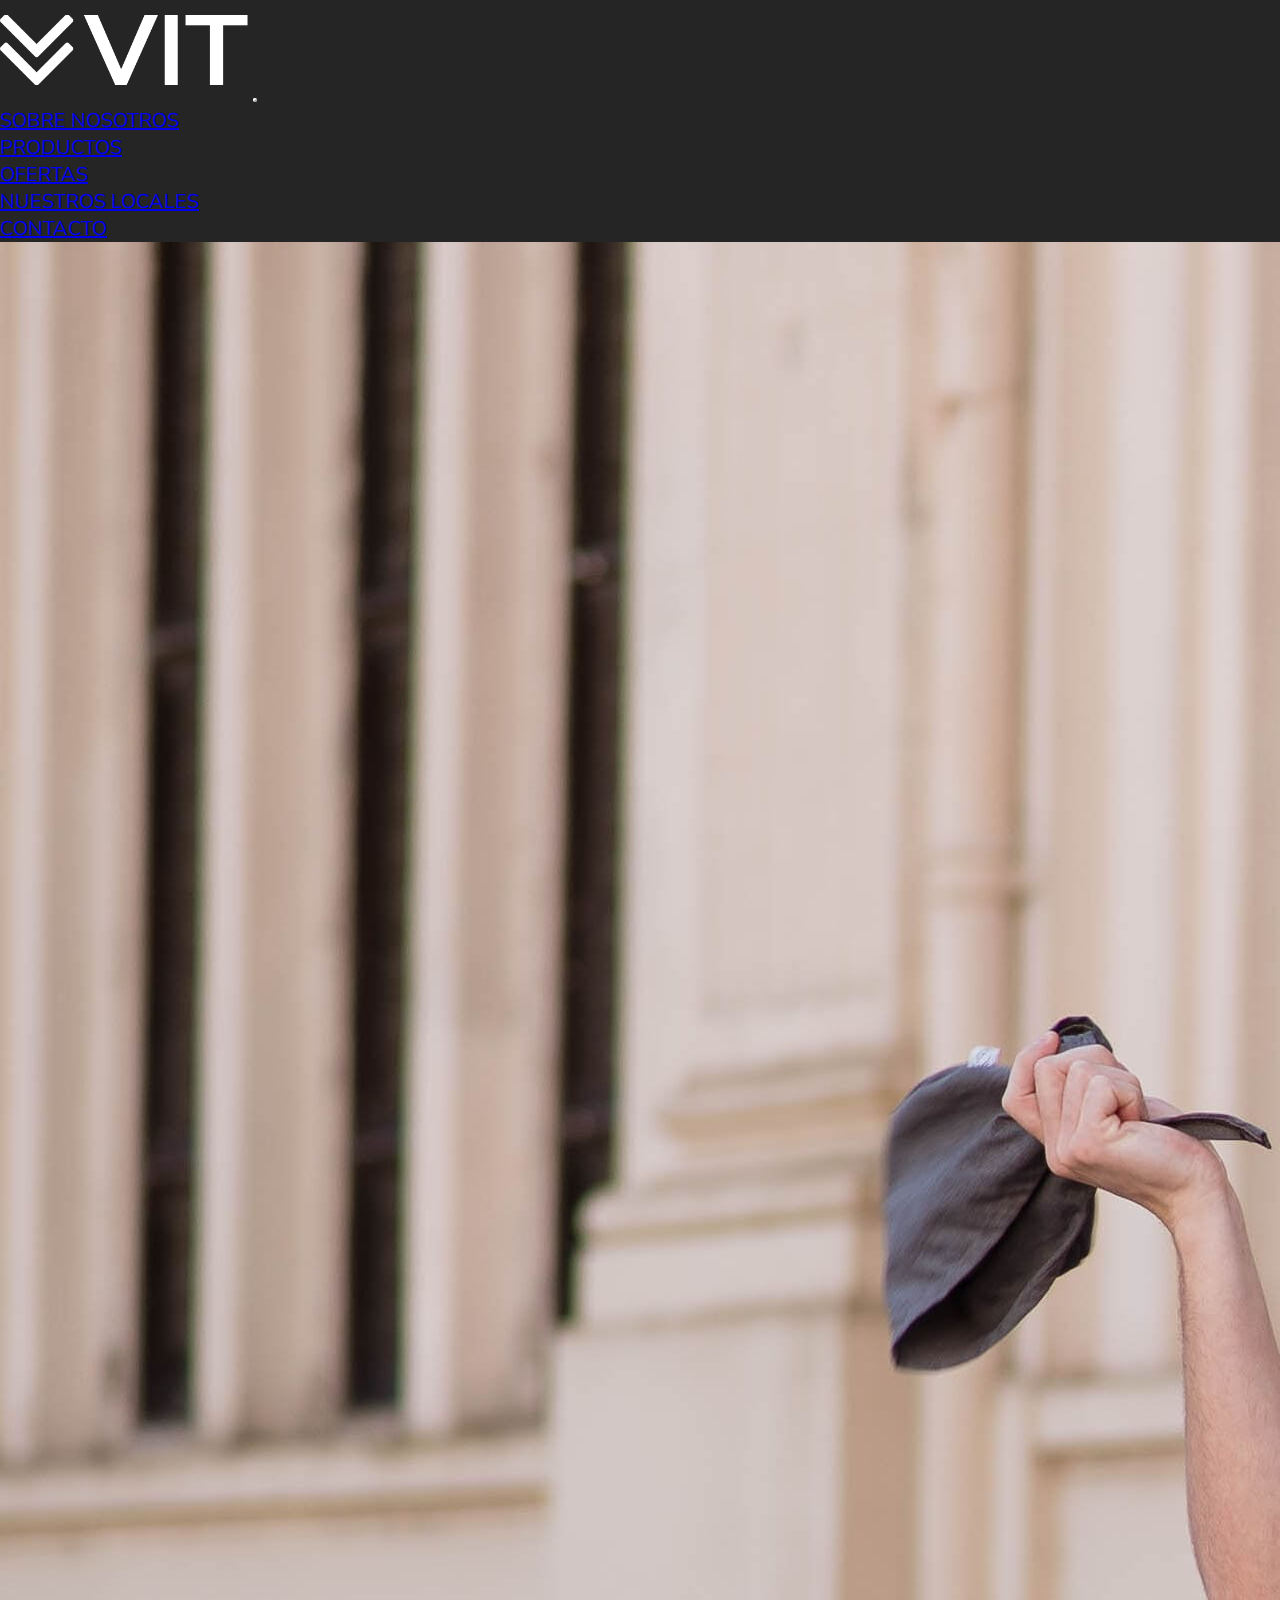
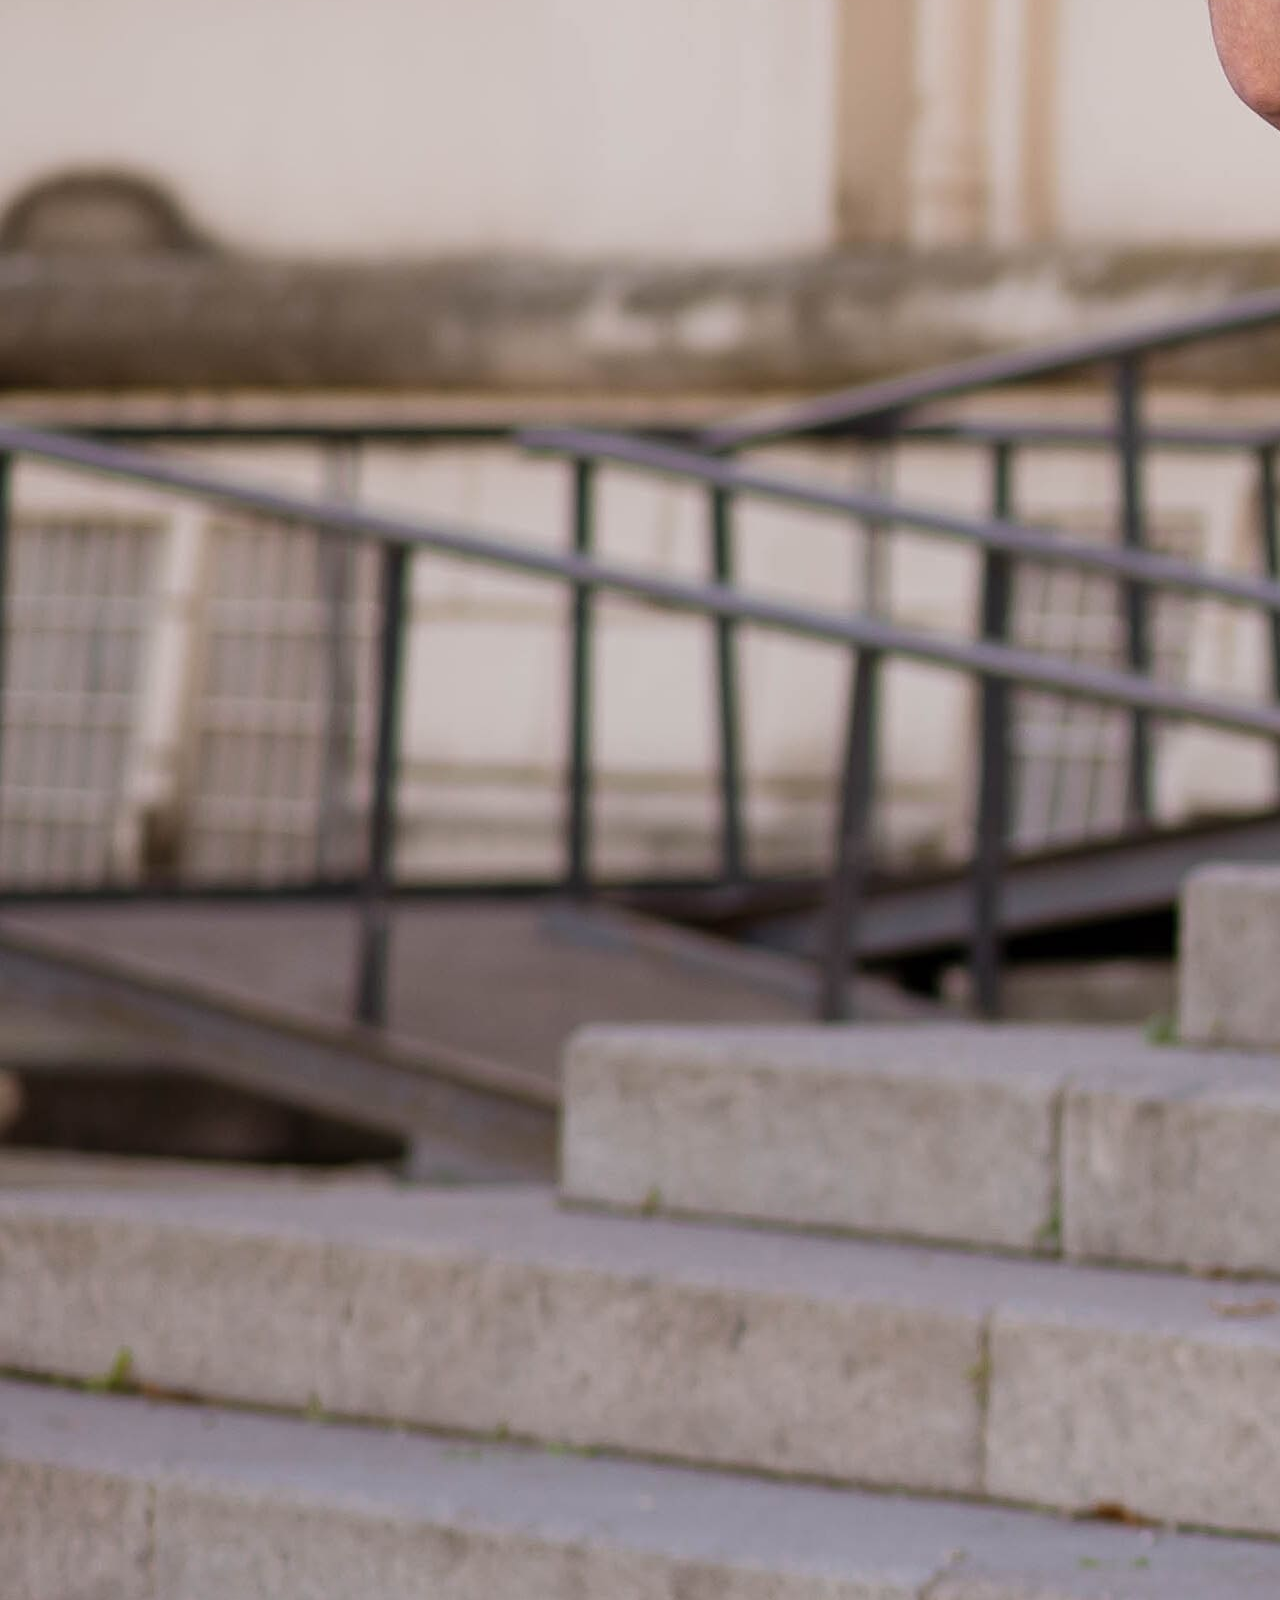
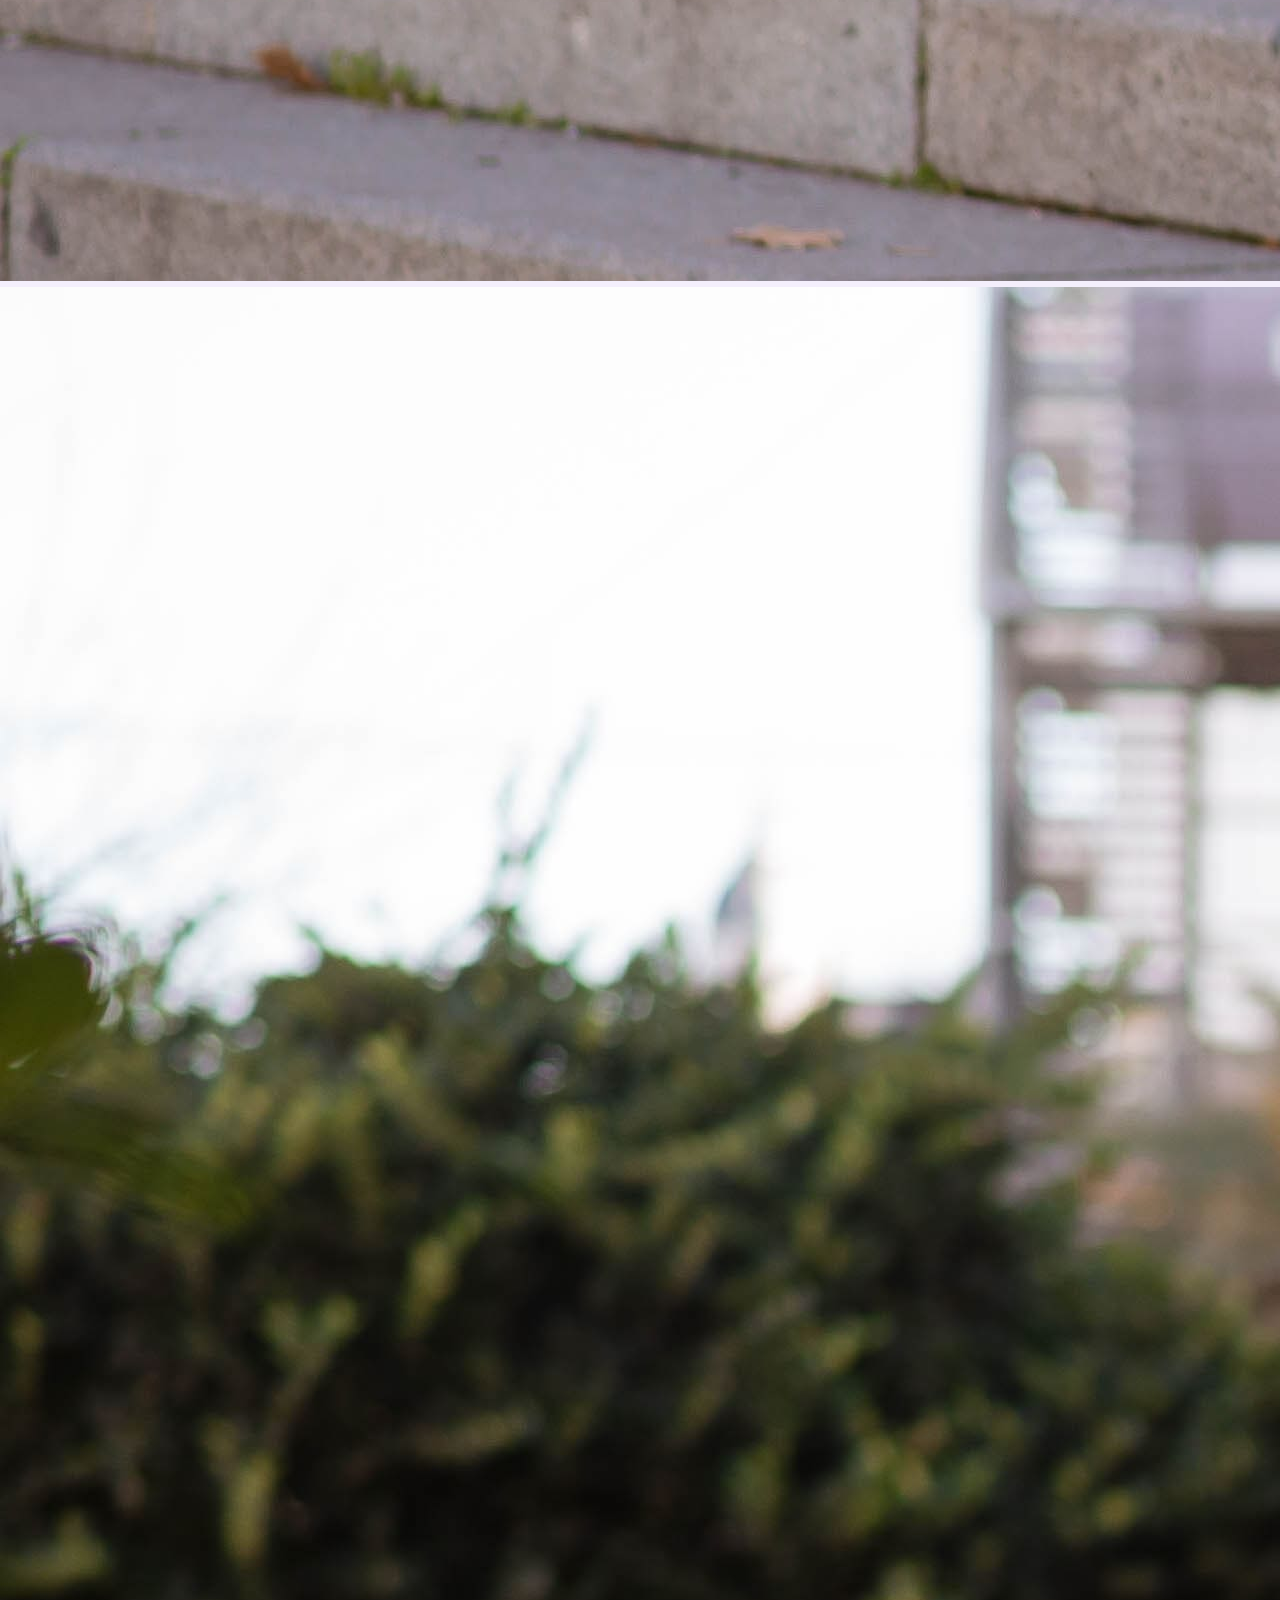
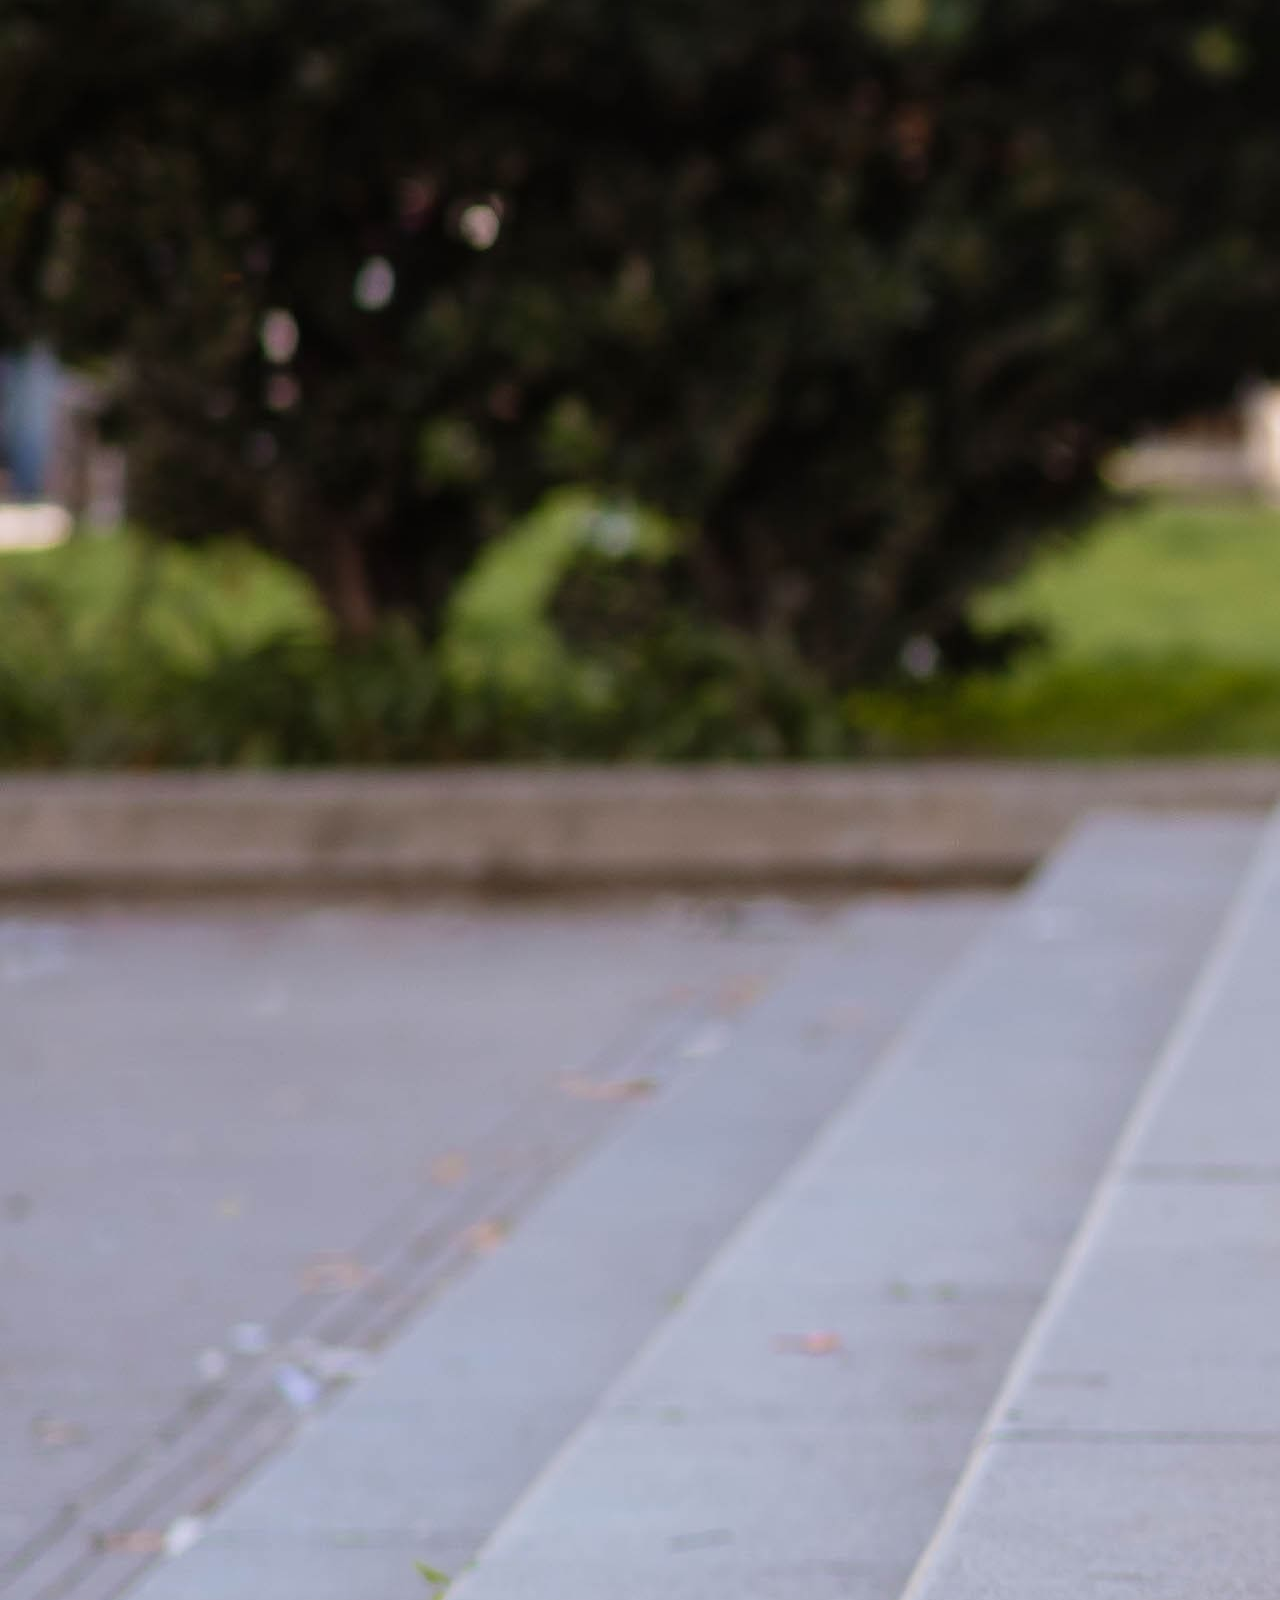
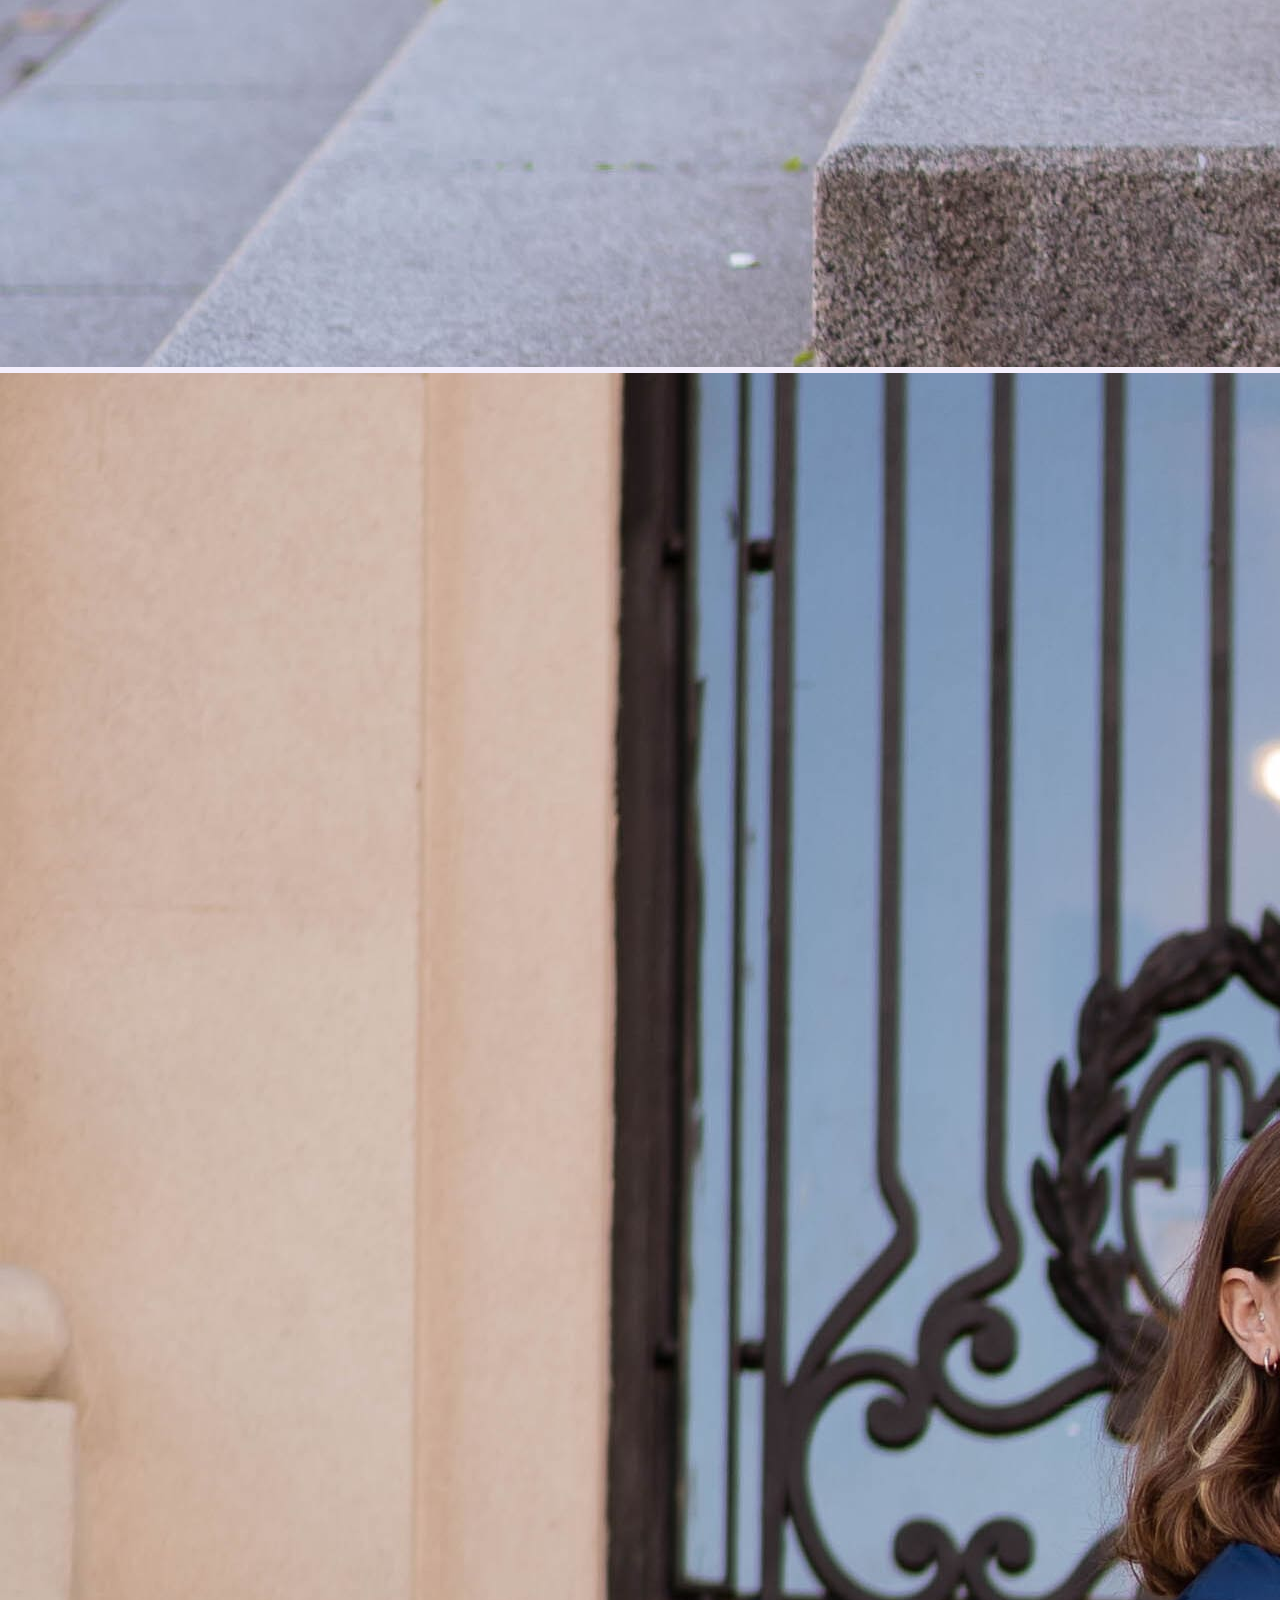
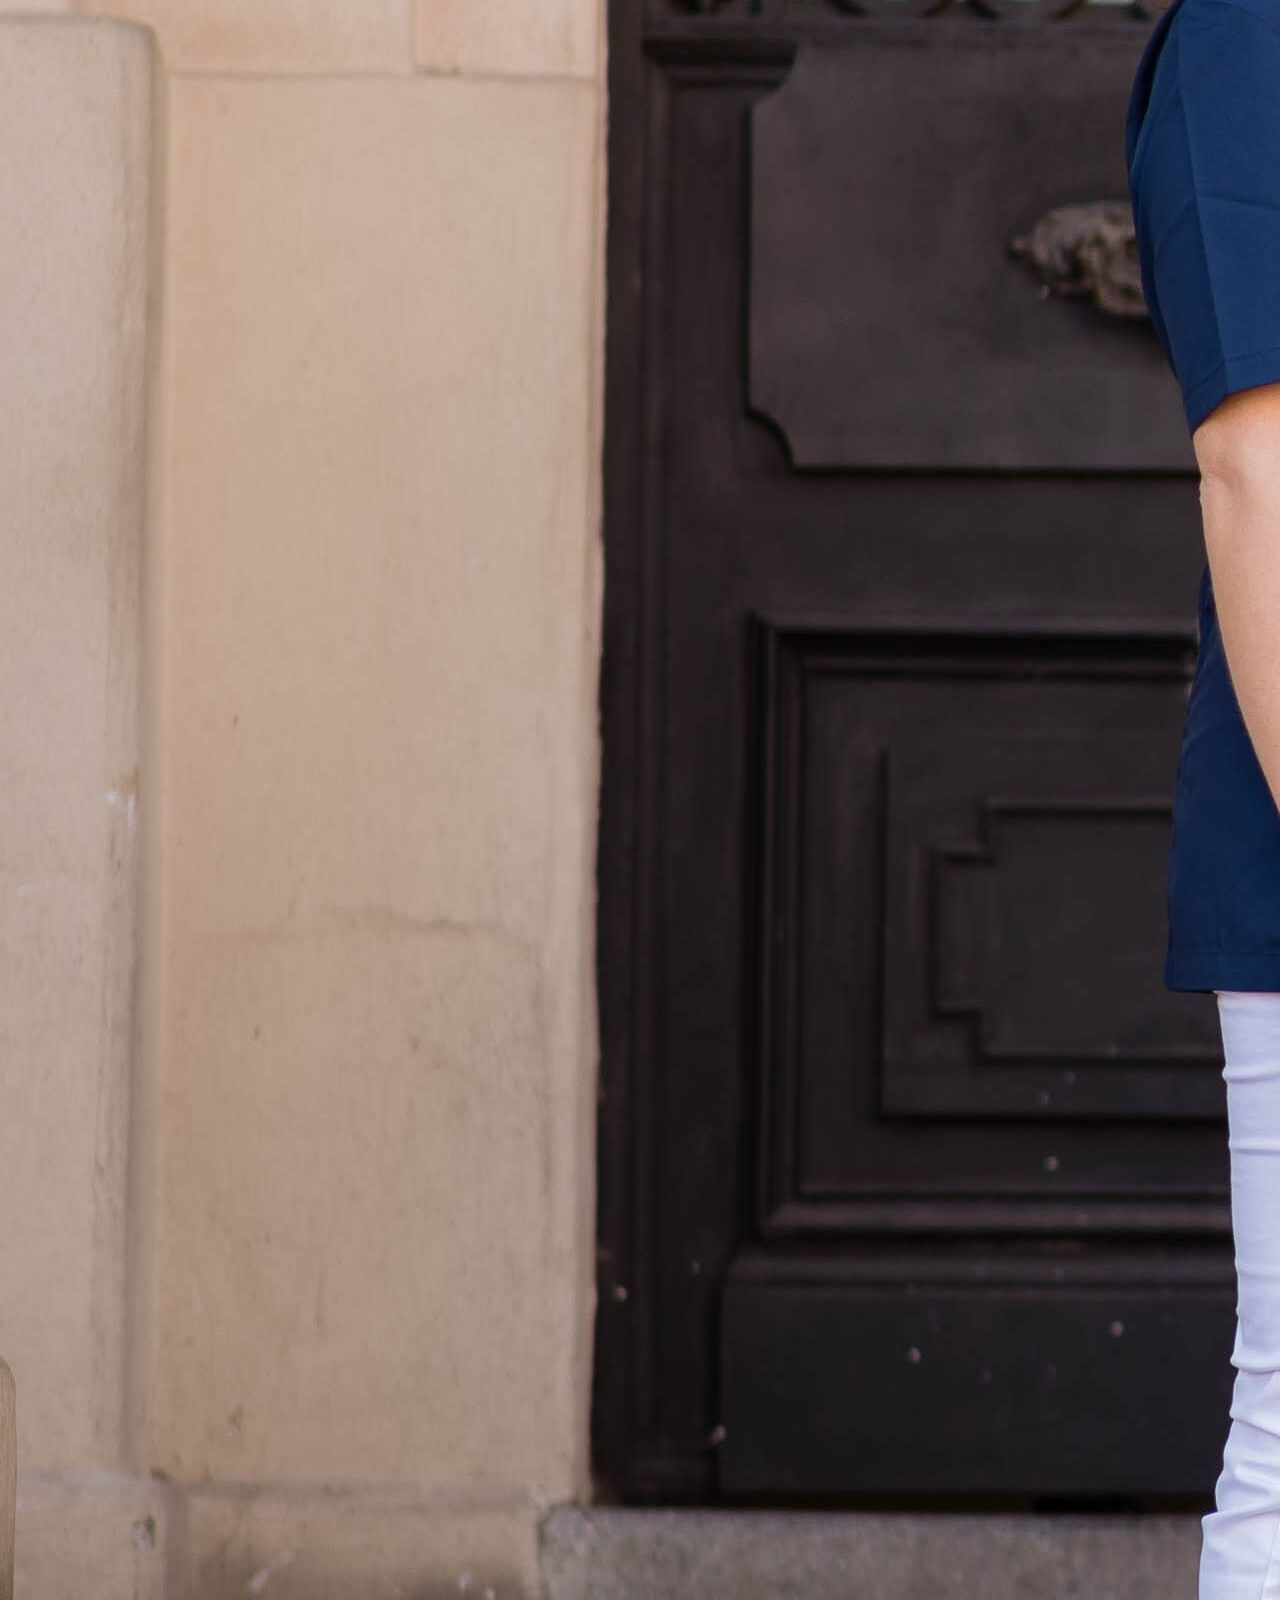
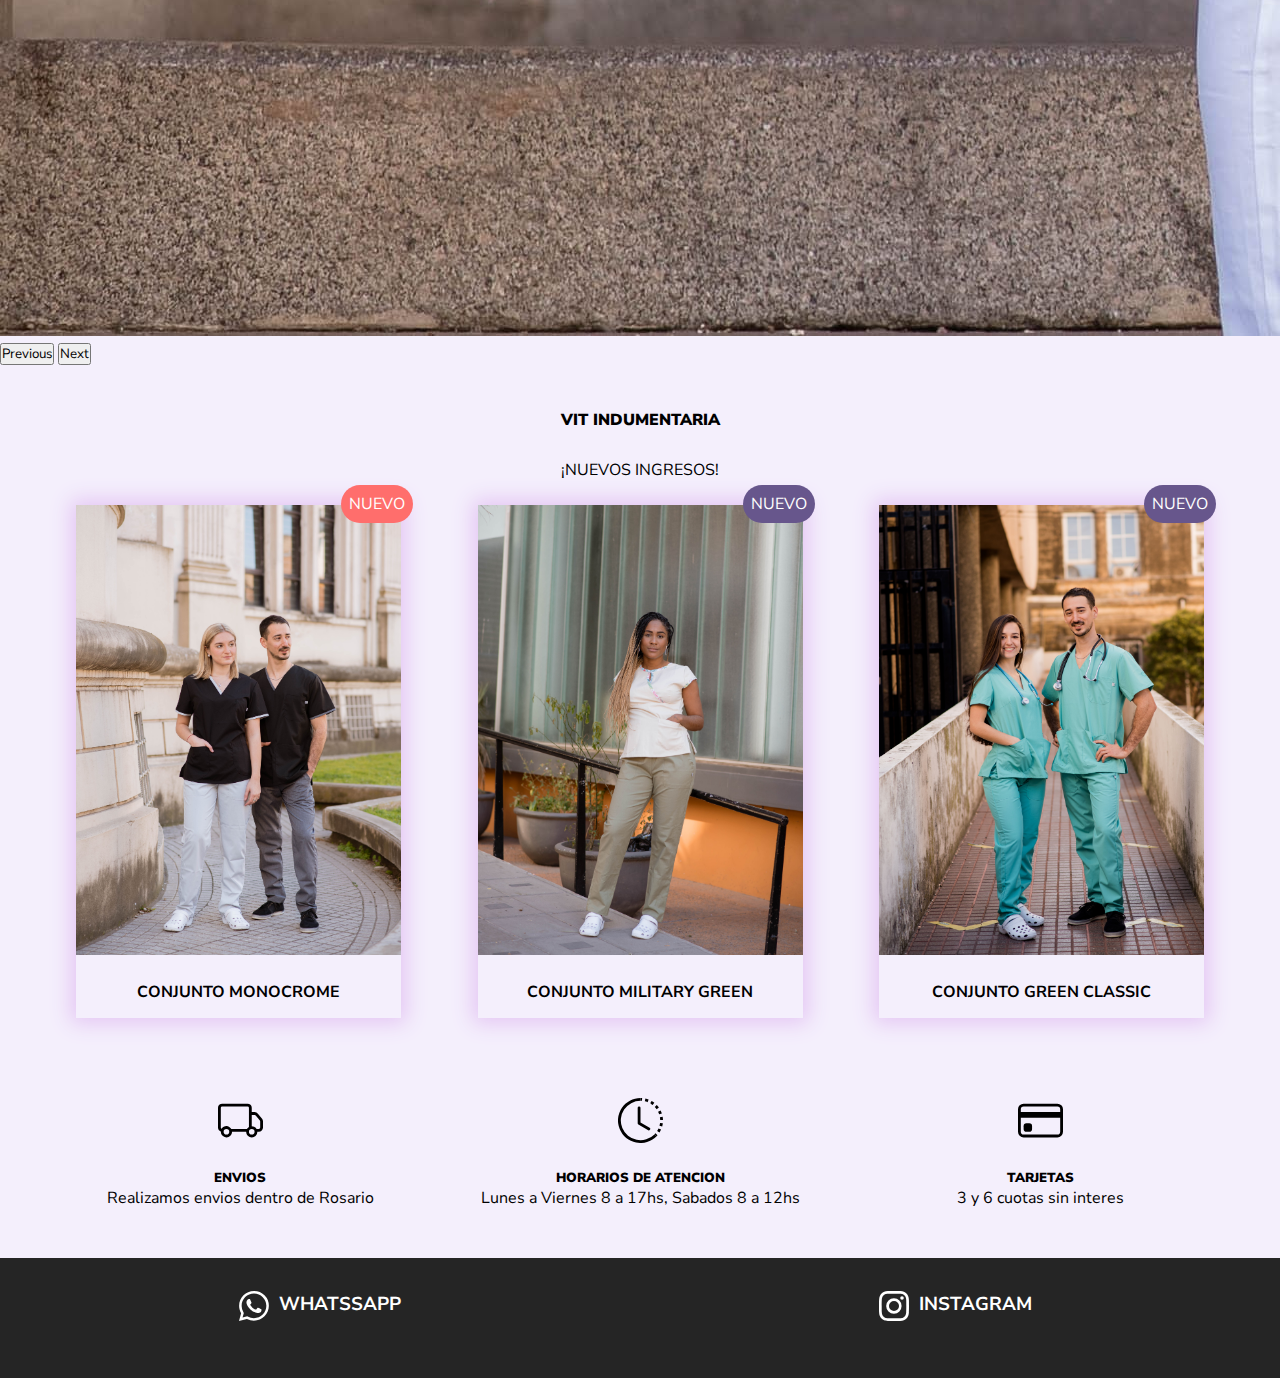
==== index.html @ 87eece46 "removi precio y purchase en cards de productos de pagina index" ====
<!DOCTYPE html>
<html lang="en">
<head>
    <meta charset="UTF-8">
    <meta http-equiv="X-UA-Compatible" content="IE=edge">
    <meta name="viewport" content="width=device-width, initial-scale=1.0">
    <meta name="description" content="Tienda virtual de ambos e indumentaria referida al area medica y enfermeria">
    <meta name="keywords" content="ambos rosario, ambos, rosario, tienda de ambos, tienda de ambos en rosario, venta de ambos, venta de ambos en rosario, venta de insumos medicos, insumos medicos, indumentaria, indumentaria medica, indumentaria para medicos, indumentaria para enfermeros, medicos, emfermeros, salud, venta, tienda, tienda de indumentaria, indumentaria de trabajo, tienda de indumentaria de trabajo">
    <title>VIT Indumentaria - Sitio web</title>
    <link rel="icon" type="image/x-icon" href="assets/img/Logos/Favicon.ico">
    <link
    rel="stylesheet"
    href="https://cdnjs.cloudflare.com/ajax/libs/animate.css/4.1.1/animate.min.css"
  />
    <link rel="preconnect" href="https://fonts.googleapis.com">
    <link rel="preconnect" href="https://fonts.gstatic.com" crossorigin>
    <link href="https://fonts.googleapis.com/css2?family=Nunito+Sans&display=swap" rel="stylesheet">
    <link href="https://cdn.jsdelivr.net/npm/bootstrap@5.3.0-alpha1/dist/css/bootstrap.min.css" rel="stylesheet" integrity="sha384-GLhlTQ8iRABdZLl6O3oVMWSktQOp6b7In1Zl3/Jr59b6EGGoI1aFkw7cmDA6j6gD" crossorigin="anonymous">
    <link rel="stylesheet" href="assets/styles/main.css"/>
    <link rel="stylesheet" href="https://cdn.jsdelivr.net/npm/bootstrap-icons@1.10.3/font/bootstrap-icons.css">
</head>

<body>
   
    <div id="contenedor__index">

        <header id="cabecera" class="animate__animated animate__fadeInDown">
            
            <nav class="navbar navbar-expand-lg menu__navegacion">
                <div class="container-fluid">
                    <a title="VIT" href="index.html"><img class="logo" src="assets/img/Logos/VIT Logo.png" alt="VIT"></a>
                    <button class="navbar-toggler" type="button" data-bs-toggle="collapse" data-bs-target="#navbarNav"
                        aria-controls="navbarNav" aria-expanded="false" aria-label="Toggle navigation">
                        <span class="navbar-toggler-icon navbar-dark"></span>
                    </button>
                    <div class="collapse navbar-collapse justify-content-end" id="navbarNav">
                        <ul class="navbar-nav">
                            <li class="nav-item menu__item">
                                <a class="nav-link text-light menu__item" aria-current="page" href="acercade.html">SOBRE NOSOTROS</a>
                            </li>
                            <li class="nav-item menu__item">
                                <a class="nav-link text-light menu__item" href="productos.html">PRODUCTOS</a>
                            </li>
                            <li class="nav-item menu__item">
                                <a class="nav-link text-light menu__item" href="ofertas.html">OFERTAS</a>
                            </li>
                            <li class="nav-item menu__item">
                                <a class="nav-link text-light menu__item" href="locales.html">NUESTROS LOCALES</a>
                            </li>
                            <li class="nav-item menu__item">
                                <a class="nav-link text-light menu__item" href="contacto.html">CONTACTO</a>
                            </li>
                        </ul>
                    </div>
                </div>
            </nav>

        </header>    
    
        <main id="img__principal" class="animate__animated animate__fadeInDown">
            <div id="carouselExampleAutoplaying" class="carousel slide carousel-fade" data-bs-ride="carousel">
                <div class="carousel-inner">
                    <div class="carousel-item active d-block w-100" data-bs-interval="8000">
                        <img src="assets/img/Main1.jpg" class="d-block w-100" alt="Muestra de variedad de productos en ambos para medicos o enfermeros">
                    </div>
                    <div class="carousel-item d-block w-100" data-bs-interval="8000">
                        <img src="assets/img/Main2.jpg" class="d-block w-100" alt="Muestra de variedad de productos en ambos para medicos o enfermeros">
                    </div>
                    <div class="carousel-item d-block w-100" data-bs-interval="8000">
                        <img src="assets/img/Main3.jpg" class="d-block w-100" alt="Muestra de variedad de productos en ambos para medicos o enfermeros">
                    </div>
                </div>
                <button class="carousel-control-prev" type="button" data-bs-target="#carouselExampleAutoplaying"
                    data-bs-slide="prev">
                    <span class="carousel-control-prev-icon" aria-hidden="true"></span>
                    <span class="visually-hidden">Previous</span>
                </button>
                <button class="carousel-control-next" type="button" data-bs-target="#carouselExampleAutoplaying"
                    data-bs-slide="next">
                    <span class="carousel-control-next-icon" aria-hidden="true"></span>
                    <span class="visually-hidden">Next</span>
                </button>
            </div>
        </main>
    
        <section id="nomenclatura" class="animate__animated animate__fadeIn">
            
            <h4 class="encabezado"><strong>VIT INDUMENTARIA</strong></h4>

            <p class="encabezado__subtitulo">¡NUEVOS INGRESOS!</p>
           
        </section>
    
        <section id="productos" class="animate__animated animate__fadeIn">
            
            <div id="ambos__primerafila">
            
                <div class="ambos__primerafila__container">
                    <img class="img-preview" src="assets/img/Productos/Producto 1.jpg" alt="Muestra de producto ambo para medico o enfermero">
                    <p class="texto__productos"><strong>CONJUNTO MONOCROME</strong></p>
                    <p class="precio__productos">$ 15.000</p>
                    <p class="texto__productos"><a class="enlace" href="">LO QUIERO</a></p>
                    <p class="notificacion notificacion-1">NUEVO</p>
                </div>
    
                <div class="ambos__primerafila__container">
                    <img class="img-preview" src="assets/img/Productos/Producto 2.jpg" alt="Muestra de producto ambo para medico o enfermero">
                    <p class="texto__productos"><strong>CONJUNTO MILITARY GREEN</strong></p>
                    <p class="precio__productos">$ 15.000</p>
                    <p class="texto__productos"><a class="enlace" href="">LO QUIERO</a></p>
                    <p class="notificacion">NUEVO</p>
                </div>
    
                <div class="ambos__primerafila__container">
                    <img class="img-preview" src="assets/img/Productos/Producto 3.jpg" alt="Muestra de producto ambo para medico o enfermero">
                    <p class="texto__productos"><strong>CONJUNTO GREEN CLASSIC</strong></p>
                    <p class="precio__productos">$ 15.000</p>
                    <p class="texto__productos"><a class="enlace" href="">LO QUIERO</a></p>
                    <p class="notificacion">NUEVO</p>
                </div> 
    
            </div>
    
        </section>
    
        <section id="complemento" class="animate__animated animate__fadeIn">
            <div class="complemento__item">
                <svg class="icono-complemento" xmlns="http://www.w3.org/2000/svg" width="45" height="45" fill="currentColor"
                    class="bi bi-truck" viewBox="0 0 16 16">
                    <path
                        d="M0 3.5A1.5 1.5 0 0 1 1.5 2h9A1.5 1.5 0 0 1 12 3.5V5h1.02a1.5 1.5 0 0 1 1.17.563l1.481 1.85a1.5 1.5 0 0 1 .329.938V10.5a1.5 1.5 0 0 1-1.5 1.5H14a2 2 0 1 1-4 0H5a2 2 0 1 1-3.998-.085A1.5 1.5 0 0 1 0 10.5v-7zm1.294 7.456A1.999 1.999 0 0 1 4.732 11h5.536a2.01 2.01 0 0 1 .732-.732V3.5a.5.5 0 0 0-.5-.5h-9a.5.5 0 0 0-.5.5v7a.5.5 0 0 0 .294.456zM12 10a2 2 0 0 1 1.732 1h.768a.5.5 0 0 0 .5-.5V8.35a.5.5 0 0 0-.11-.312l-1.48-1.85A.5.5 0 0 0 13.02 6H12v4zm-9 1a1 1 0 1 0 0 2 1 1 0 0 0 0-2zm9 0a1 1 0 1 0 0 2 1 1 0 0 0 0-2z" />
                </svg>
                <h5><strong>ENVIOS</strong></h5>
                <p>Realizamos envios dentro de Rosario</p>
            </div>
        
            <div class="complemento__item">
                <svg class="icono-complemento" xmlns="http://www.w3.org/2000/svg" width="45" height="45" fill="currentColor"
                    class="bi bi-clock-history" viewBox="0 0 16 16">
                    <path
                        d="M8.515 1.019A7 7 0 0 0 8 1V0a8 8 0 0 1 .589.022l-.074.997zm2.004.45a7.003 7.003 0 0 0-.985-.299l.219-.976c.383.086.76.2 1.126.342l-.36.933zm1.37.71a7.01 7.01 0 0 0-.439-.27l.493-.87a8.025 8.025 0 0 1 .979.654l-.615.789a6.996 6.996 0 0 0-.418-.302zm1.834 1.79a6.99 6.99 0 0 0-.653-.796l.724-.69c.27.285.52.59.747.91l-.818.576zm.744 1.352a7.08 7.08 0 0 0-.214-.468l.893-.45a7.976 7.976 0 0 1 .45 1.088l-.95.313a7.023 7.023 0 0 0-.179-.483zm.53 2.507a6.991 6.991 0 0 0-.1-1.025l.985-.17c.067.386.106.778.116 1.17l-1 .025zm-.131 1.538c.033-.17.06-.339.081-.51l.993.123a7.957 7.957 0 0 1-.23 1.155l-.964-.267c.046-.165.086-.332.12-.501zm-.952 2.379c.184-.29.346-.594.486-.908l.914.405c-.16.36-.345.706-.555 1.038l-.845-.535zm-.964 1.205c.122-.122.239-.248.35-.378l.758.653a8.073 8.073 0 0 1-.401.432l-.707-.707z" />
                    <path d="M8 1a7 7 0 1 0 4.95 11.95l.707.707A8.001 8.001 0 1 1 8 0v1z" />
                    <path
                        d="M7.5 3a.5.5 0 0 1 .5.5v5.21l3.248 1.856a.5.5 0 0 1-.496.868l-3.5-2A.5.5 0 0 1 7 9V3.5a.5.5 0 0 1 .5-.5z" />
                </svg>
                <h5><strong>HORARIOS DE ATENCION</strong></h5>
                <p>Lunes a Viernes 8 a 17hs, Sabados 8 a 12hs</p>
            </div>
        
            <div class="complemento__item">
                <svg class="icono-complemento" xmlns="http://www.w3.org/2000/svg" width="45" height="45" fill="currentColor"
                    class="bi bi-credit-card" viewBox="0 0 16 16">
                    <path
                        d="M0 4a2 2 0 0 1 2-2h12a2 2 0 0 1 2 2v8a2 2 0 0 1-2 2H2a2 2 0 0 1-2-2V4zm2-1a1 1 0 0 0-1 1v1h14V4a1 1 0 0 0-1-1H2zm13 4H1v5a1 1 0 0 0 1 1h12a1 1 0 0 0 1-1V7z" />
                    <path d="M2 10a1 1 0 0 1 1-1h1a1 1 0 0 1 1 1v1a1 1 0 0 1-1 1H3a1 1 0 0 1-1-1v-1z" />
                </svg>
                <h5><strong>TARJETAS</strong></h5>
                <p>3 y 6 cuotas sin interes</p>
            </div>
        
        </section>
    
        <footer id="pie" class="animate__animated animate__fadeIn">
            
            <div class="wsp">
                <svg class="wsp-icon" xmlns="http://www.w3.org/2000/svg" width="30" height="30" fill="currentColor" class="bi bi-whatsapp" viewBox="0 0 16 16">
                    <path d="M13.601 2.326A7.854 7.854 0 0 0 7.994 0C3.627 0 .068 3.558.064 7.926c0 1.399.366 2.76 1.057 3.965L0 16l4.204-1.102a7.933 7.933 0 0 0 3.79.965h.004c4.368 0 7.926-3.558 7.93-7.93A7.898 7.898 0 0 0 13.6 2.326zM7.994 14.521a6.573 6.573 0 0 1-3.356-.92l-.24-.144-2.494.654.666-2.433-.156-.251a6.56 6.56 0 0 1-1.007-3.505c0-3.626 2.957-6.584 6.591-6.584a6.56 6.56 0 0 1 4.66 1.931 6.557 6.557 0 0 1 1.928 4.66c-.004 3.639-2.961 6.592-6.592 6.592zm3.615-4.934c-.197-.099-1.17-.578-1.353-.646-.182-.065-.315-.099-.445.099-.133.197-.513.646-.627.775-.114.133-.232.148-.43.05-.197-.1-.836-.308-1.592-.985-.59-.525-.985-1.175-1.103-1.372-.114-.198-.011-.304.088-.403.087-.088.197-.232.296-.346.1-.114.133-.198.198-.33.065-.134.034-.248-.015-.347-.05-.099-.445-1.076-.612-1.47-.16-.389-.323-.335-.445-.34-.114-.007-.247-.007-.38-.007a.729.729 0 0 0-.529.247c-.182.198-.691.677-.691 1.654 0 .977.71 1.916.81 2.049.098.133 1.394 2.132 3.383 2.992.47.205.84.326 1.129.418.475.152.904.129 1.246.08.38-.058 1.171-.48 1.338-.943.164-.464.164-.86.114-.943-.049-.084-.182-.133-.38-.232z"/>
                </svg>
                <h3 class="pie__items"><a href="#" target="_blank">WHATSSAPP</a></h3>
            </div> 

            <div class="insta">
                <svg class="insta-icon" xmlns="http://www.w3.org/2000/svg" width="30" height="30" fill="currentColor" class="bi bi-instagram" viewBox="0 0 16 16">
                    <path d="M8 0C5.829 0 5.556.01 4.703.048 3.85.088 3.269.222 2.76.42a3.917 3.917 0 0 0-1.417.923A3.927 3.927 0 0 0 .42 2.76C.222 3.268.087 3.85.048 4.7.01 5.555 0 5.827 0 8.001c0 2.172.01 2.444.048 3.297.04.852.174 1.433.372 1.942.205.526.478.972.923 1.417.444.445.89.719 1.416.923.51.198 1.09.333 1.942.372C5.555 15.99 5.827 16 8 16s2.444-.01 3.298-.048c.851-.04 1.434-.174 1.943-.372a3.916 3.916 0 0 0 1.416-.923c.445-.445.718-.891.923-1.417.197-.509.332-1.09.372-1.942C15.99 10.445 16 10.173 16 8s-.01-2.445-.048-3.299c-.04-.851-.175-1.433-.372-1.941a3.926 3.926 0 0 0-.923-1.417A3.911 3.911 0 0 0 13.24.42c-.51-.198-1.092-.333-1.943-.372C10.443.01 10.172 0 7.998 0h.003zm-.717 1.442h.718c2.136 0 2.389.007 3.232.046.78.035 1.204.166 1.486.275.373.145.64.319.92.599.28.28.453.546.598.92.11.281.24.705.275 1.485.039.843.047 1.096.047 3.231s-.008 2.389-.047 3.232c-.035.78-.166 1.203-.275 1.485a2.47 2.47 0 0 1-.599.919c-.28.28-.546.453-.92.598-.28.11-.704.24-1.485.276-.843.038-1.096.047-3.232.047s-2.39-.009-3.233-.047c-.78-.036-1.203-.166-1.485-.276a2.478 2.478 0 0 1-.92-.598 2.48 2.48 0 0 1-.6-.92c-.109-.281-.24-.705-.275-1.485-.038-.843-.046-1.096-.046-3.233 0-2.136.008-2.388.046-3.231.036-.78.166-1.204.276-1.486.145-.373.319-.64.599-.92.28-.28.546-.453.92-.598.282-.11.705-.24 1.485-.276.738-.034 1.024-.044 2.515-.045v.002zm4.988 1.328a.96.96 0 1 0 0 1.92.96.96 0 0 0 0-1.92zm-4.27 1.122a4.109 4.109 0 1 0 0 8.217 4.109 4.109 0 0 0 0-8.217zm0 1.441a2.667 2.667 0 1 1 0 5.334 2.667 2.667 0 0 1 0-5.334z"/>
                </svg>
                <h3 class="pie__items"><a href="https://www.instagram.com/indumentaria.disden_vit/" target="_blank">INSTAGRAM</h3>
            </div>   

        </footer>
    </div>

    <script src="https://cdn.jsdelivr.net/npm/bootstrap@5.3.0-alpha1/dist/js/bootstrap.bundle.min.js" integrity="sha384-w76AqPfDkMBDXo30jS1Sgez6pr3x5MlQ1ZAGC+nuZB+EYdgRZgiwxhTBTkF7CXvN" crossorigin="anonymous"></script>

</body>
</html>
---- assets/styles/main.css ----
@import url("https://fonts.googleapis.com/css2?family=Nunito+Sans&display=swap");
* {
  font-family: "Nunito Sans", sans-serif;
  padding: 0;
  margin: 0;
}

#cabecera {
  background-color: #252525;
}

.logo {
  height: 70px;
  padding-top: 15px;
  padding-bottom: 15px;
}

.logo__header {
  font-size: 50px;
}

.menu__navegacion {
  font-size: 20px;
}

.menu__item :hover {
  transition: all 1s ease;
  color: #ff6e6c !important;
}

.navbar-toggler {
  border-color: white;
  border-radius: 20px;
}

#contenedor__index {
  display: grid;
  grid-template-columns: 100%;
  grid-template-rows: repeat(6, auto);
  grid-template-areas: "cab" "ppal" "nom" "prod" "comp" "pie";
}

#contenedor__contacto {
  display: grid;
  grid-template-columns: 100%;
  grid-template-rows: repeat(6, auto);
  grid-template-areas: "cab" "ppal" "nom" "formul" "comp" "pie";
}

#contenedor__acercade {
  display: grid;
  grid-template-columns: 100%;
  grid-template-rows: repeat(6, auto);
  grid-template-areas: "cab" "ppal" "nom" "acerca" "comp" "pie";
}

#contenedor__locales {
  display: grid;
  grid-template-columns: 100%;
  grid-template-rows: repeat(6, auto);
  grid-template-areas: "cab" "ppal" "nom" "maps" "comp" "pie";
}

#contenedor__productos {
  display: grid;
  grid-template-columns: 100%;
  grid-template-rows: repeat(6, auto);
  grid-template-areas: "cab" "ppal" "nom" "prod" "comp" "pie";
}

#contenedor__ofertas {
  display: grid;
  grid-template-columns: 100%;
  grid-template-rows: repeat(6, auto);
  grid-template-areas: "cab" "ppal" "nom" "prod" "comp" "pie";
}

#cabecera {
  grid-area: cab;
  background-color: #252525;
  z-index: 2;
}

body {
  z-index: 1;
  background-color: #f4effc;
}

#img__principal {
  grid-area: ppal;
}

#nomenclatura {
  grid-area: nom;
  display: flex;
  flex-direction: column;
  align-items: center;
  justify-content: space-around;
  width: 100%;
  height: 120px;
  padding-top: 10px;
  padding-bottom: 10px;
}
#nomenclatura .encabezado {
  padding-top: 20px;
}

#productos {
  grid-area: prod;
  display: flex;
  flex-direction: column;
  justify-content: space-evenly;
  align-items: center;
}
#productos #ambos__primerafila, #productos #ambos__segundafila {
  width: 100%;
  height: auto;
  display: flex;
  flex-direction: column;
  justify-content: space-evenly;
  align-items: center;
}
#productos .ambos__primerafila__container {
  position: relative;
  height: auto;
  width: 325px;
  box-shadow: 0 0 20px 5px #e4c5f3;
  margin-bottom: 40px;
}
#productos .ambos__primerafila__container .img-preview {
  height: 450px;
  width: 325px;
  margin-bottom: 20px;
}
#productos .ambos__primerafila__container .texto__productos {
  text-align: center;
  margin-bottom: 15px;
}
#productos .ambos__primerafila__container .precio__productos {
  display: none;
  text-align: center;
  margin-bottom: 15px;
}
#productos .ambos__primerafila__container .texto__productos--purchase {
  text-align: center;
}
#productos .ambos__primerafila__container .enlace {
  display: none;
  text-decoration: none;
  color: white;
  padding: 7px;
  padding-left: 14px;
  padding-right: 14px;
  background: #252525;
  border-color: #252525;
  transition: all 1s ease;
  position: relative;
  border-radius: 20px;
}
#productos .ambos__primerafila__container .notificacion {
  position: absolute;
  padding: 8px;
  border-radius: 20px;
  color: white;
  background-color: #67568c;
  top: -20px;
  left: 265px;
}
#productos .ambos__primerafila__container .notificacion-1 {
  position: absolute;
  padding: 8px;
  border-radius: 20px;
  color: white;
  background-color: #ff6e6c;
  top: -20px;
  left: 265px;
  animation: destacado 3s infinite;
}
@keyframes destacado {
  0% {
    background-color: #67568c;
  }
  50% {
    background-color: #ff6e6c;
  }
  100% {
    background-color: #67568c;
  }
}

#maps {
  grid-area: maps;
  display: flex;
  flex-direction: column;
  align-items: center;
  justify-content: center;
  width: 100%;
  height: auto;
  padding-bottom: 35px;
}

#acercade__texto {
  grid-area: acerca;
  display: flex;
  flex-direction: column;
  align-items: center;
  justify-content: center;
  width: 100%;
  height: auto;
}
#acercade__texto .quienessomos {
  text-align: center;
  width: 80%;
  margin-bottom: 25px;
}

#formulario {
  grid-area: formul;
  display: flex;
  flex-direction: column;
  align-items: center;
  justify-content: space-evenly;
  width: 100%;
  height: auto;
  text-align: center;
  padding-bottom: 35px;
}
#formulario .casilla {
  width: 350px;
  height: 20px;
  border-radius: 20px;
  padding: 15px !important;
  padding-left: 10px;
  border: solid 2px;
  background-color: #f4effc;
}
#formulario .casilla--text {
  width: 350px;
  height: 200px;
  border-radius: 20px;
  padding: 10px;
  padding-left: 10px;
  border: solid 2px;
  background-color: #f4effc;
}
#formulario .button {
  text-decoration: none;
  color: white;
  padding: 7px;
  padding-left: 14px;
  padding-right: 14px;
  background: #252525;
  border-color: #252525;
  transition: all 1s ease;
  border-radius: 20px;
  font-size: 15px;
  border: none;
}

#complemento {
  grid-area: comp;
  display: flex;
  width: 100%;
  height: auto;
  flex-direction: column;
  justify-content: space-evenly;
  align-items: center;
}
#complemento .icono-complemento {
  margin-bottom: 20px;
}
#complemento .complemento__item {
  display: block;
  width: auto;
  height: 50%;
  text-align: center;
  align-items: center;
  margin-bottom: 20px;
}

@media only screen and (min-width: 1280px) {
  #cabecera {
    position: sticky;
    top: 0;
  }
  #productos {
    flex-direction: column;
    justify-content: space-evenly;
    align-items: center;
  }
  #productos #ambos__primerafila, #productos #ambos__segundafila {
    flex-direction: row;
  }
  #productos #ambos__segundafila {
    flex-direction: row;
  }
  #productos .enlace:hover {
    text-decoration: none;
    background: #ff6e6c;
    color: white;
  }
  #formulario .casilla {
    width: 600px;
  }
  #formulario .casilla--text {
    width: 600px;
  }
  #formulario .button:hover {
    text-decoration: none;
    background: #ff6e6c;
    color: white;
  }
  #complemento {
    flex-direction: row;
    height: 200px;
  }
  #complemento .complemento__item {
    width: 25%;
  }
}
#pie {
  grid-area: pie;
  width: 100%;
  height: 120px;
  display: flex;
  flex-direction: row;
  justify-content: space-evenly;
  align-items: center;
  background-color: #252525;
}
#pie .pie__items a {
  color: white;
  text-decoration-line: none;
}
#pie .pie__items :hover {
  transition: all 1s ease;
  color: #ff6e6c;
}
#pie .wsp, #pie .insta {
  display: flex;
  flex-direction: row;
  align-content: center;
  justify-content: center;
  gap: 10px;
  color: white;
  height: 80px;
  width: 50%;
  padding-top: 25px;
}
#pie .wsp-icon, #pie .insta-icon {
  color: white;
}/*# sourceMappingURL=main.css.map */
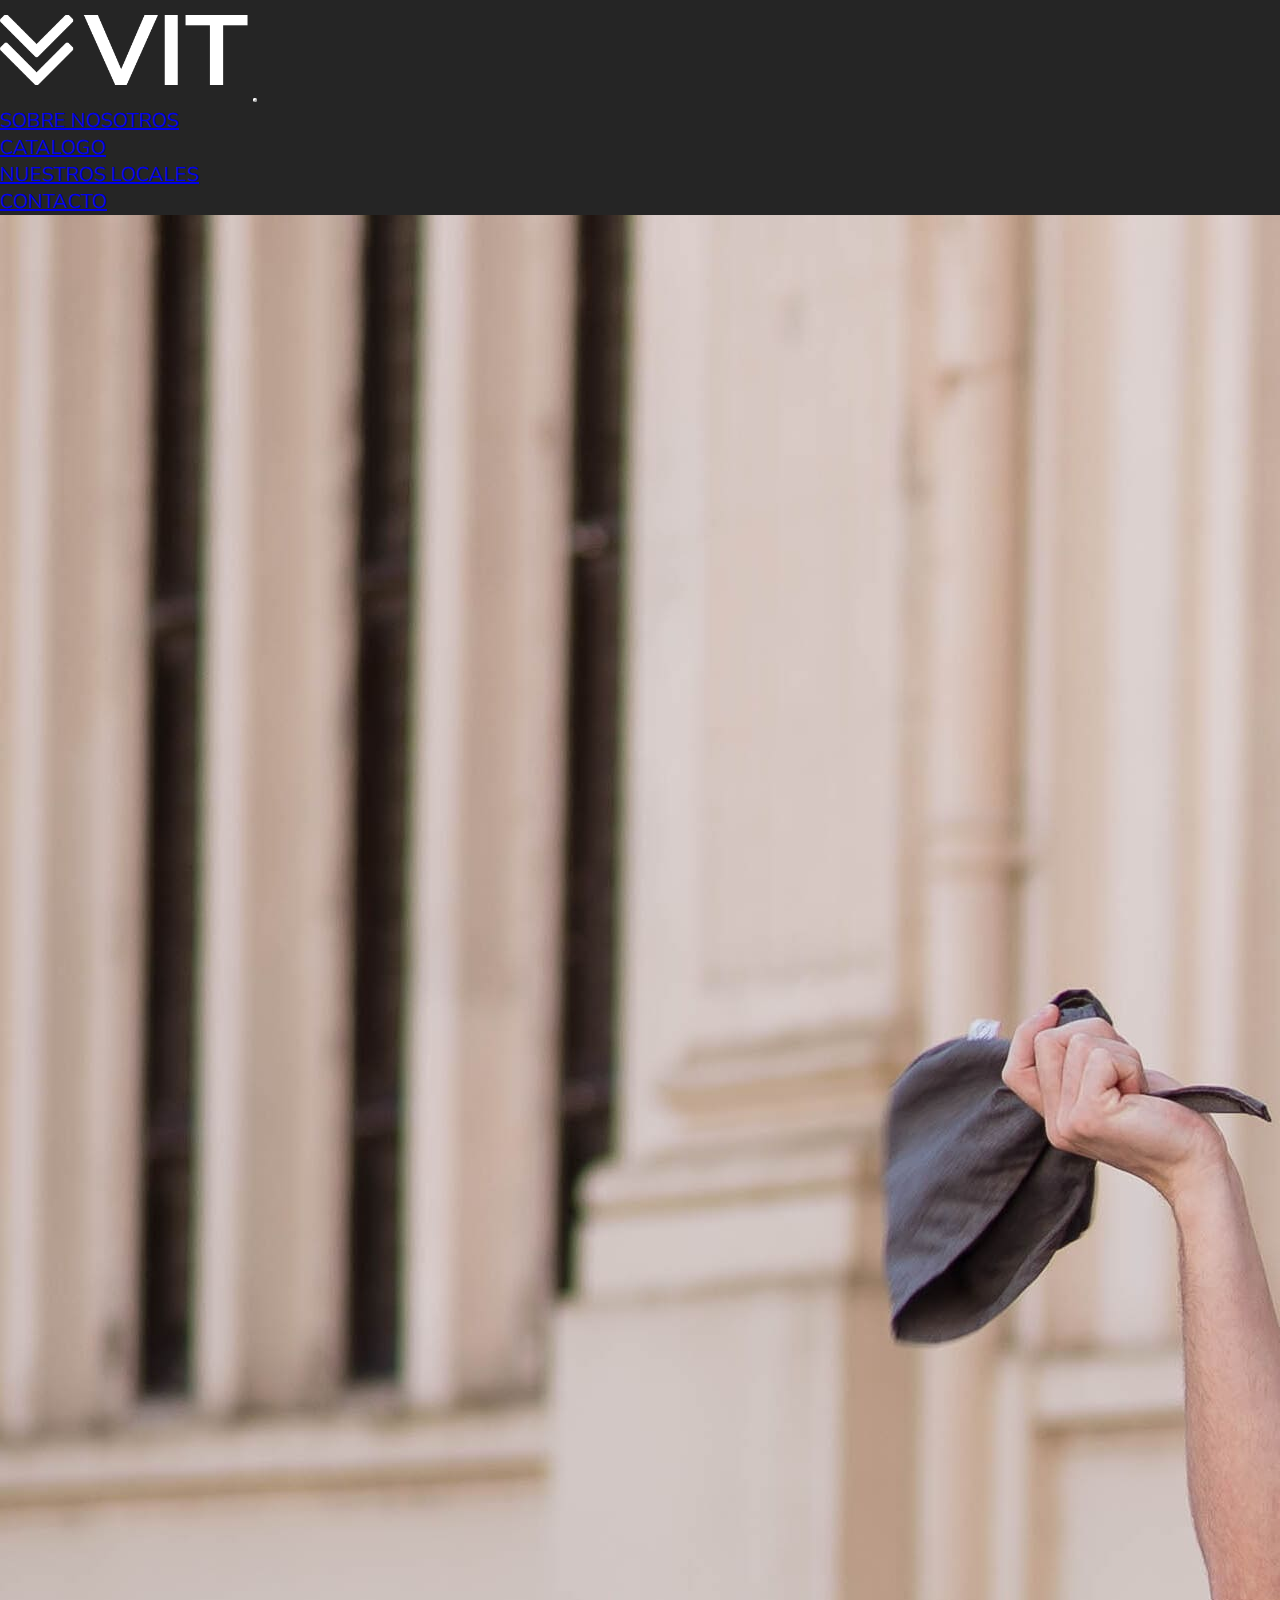
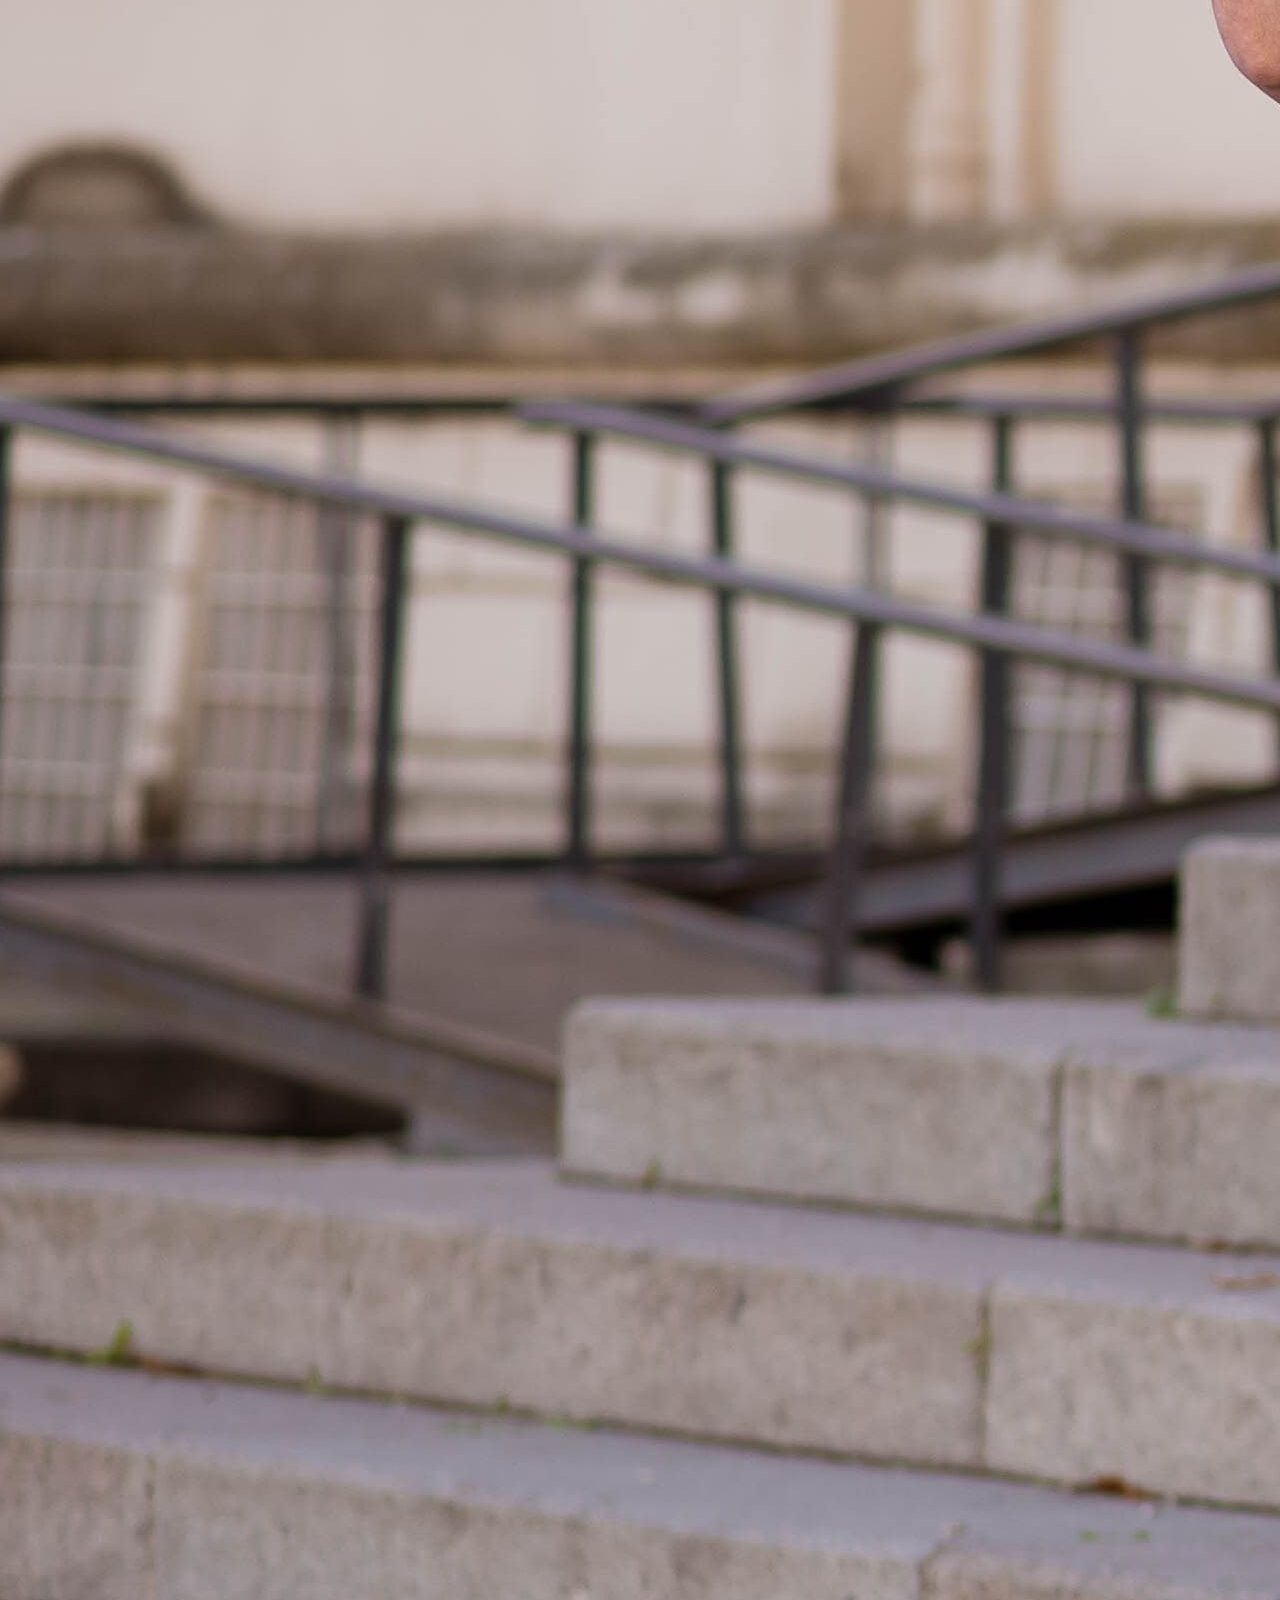
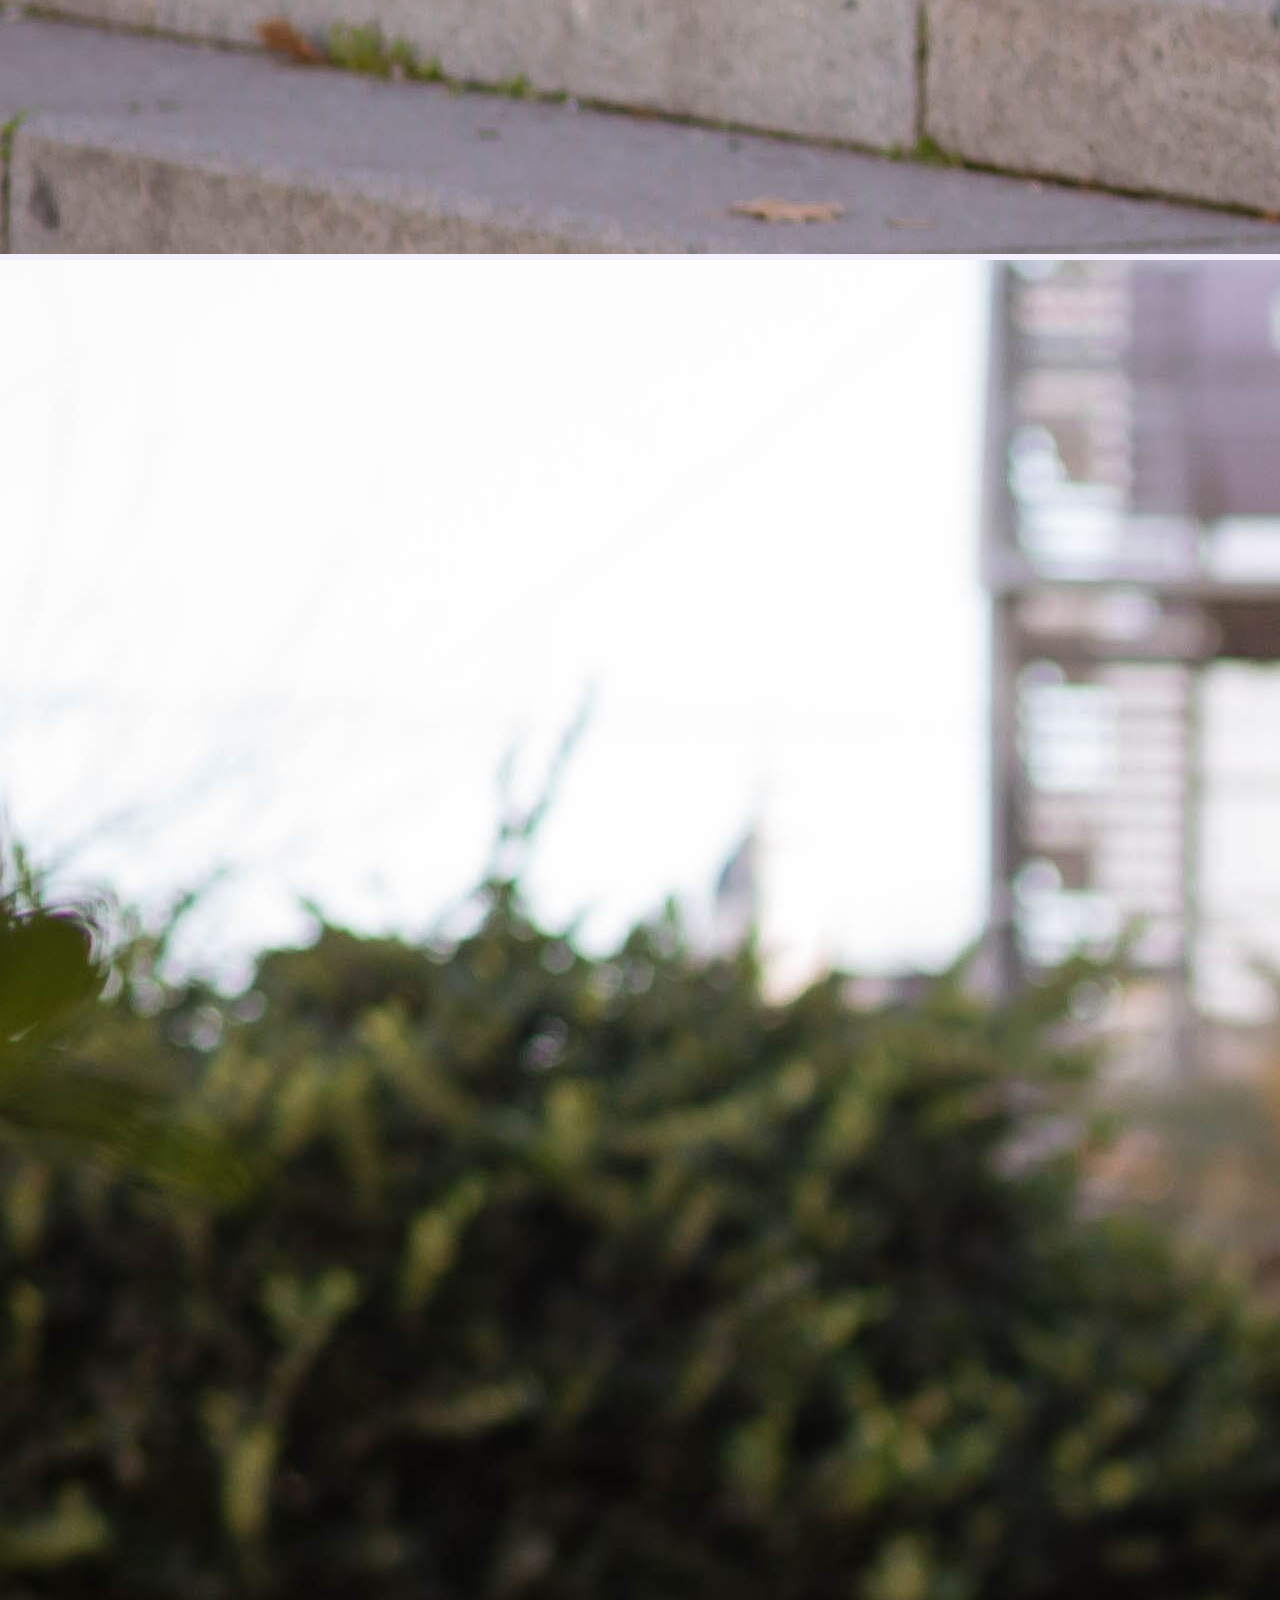
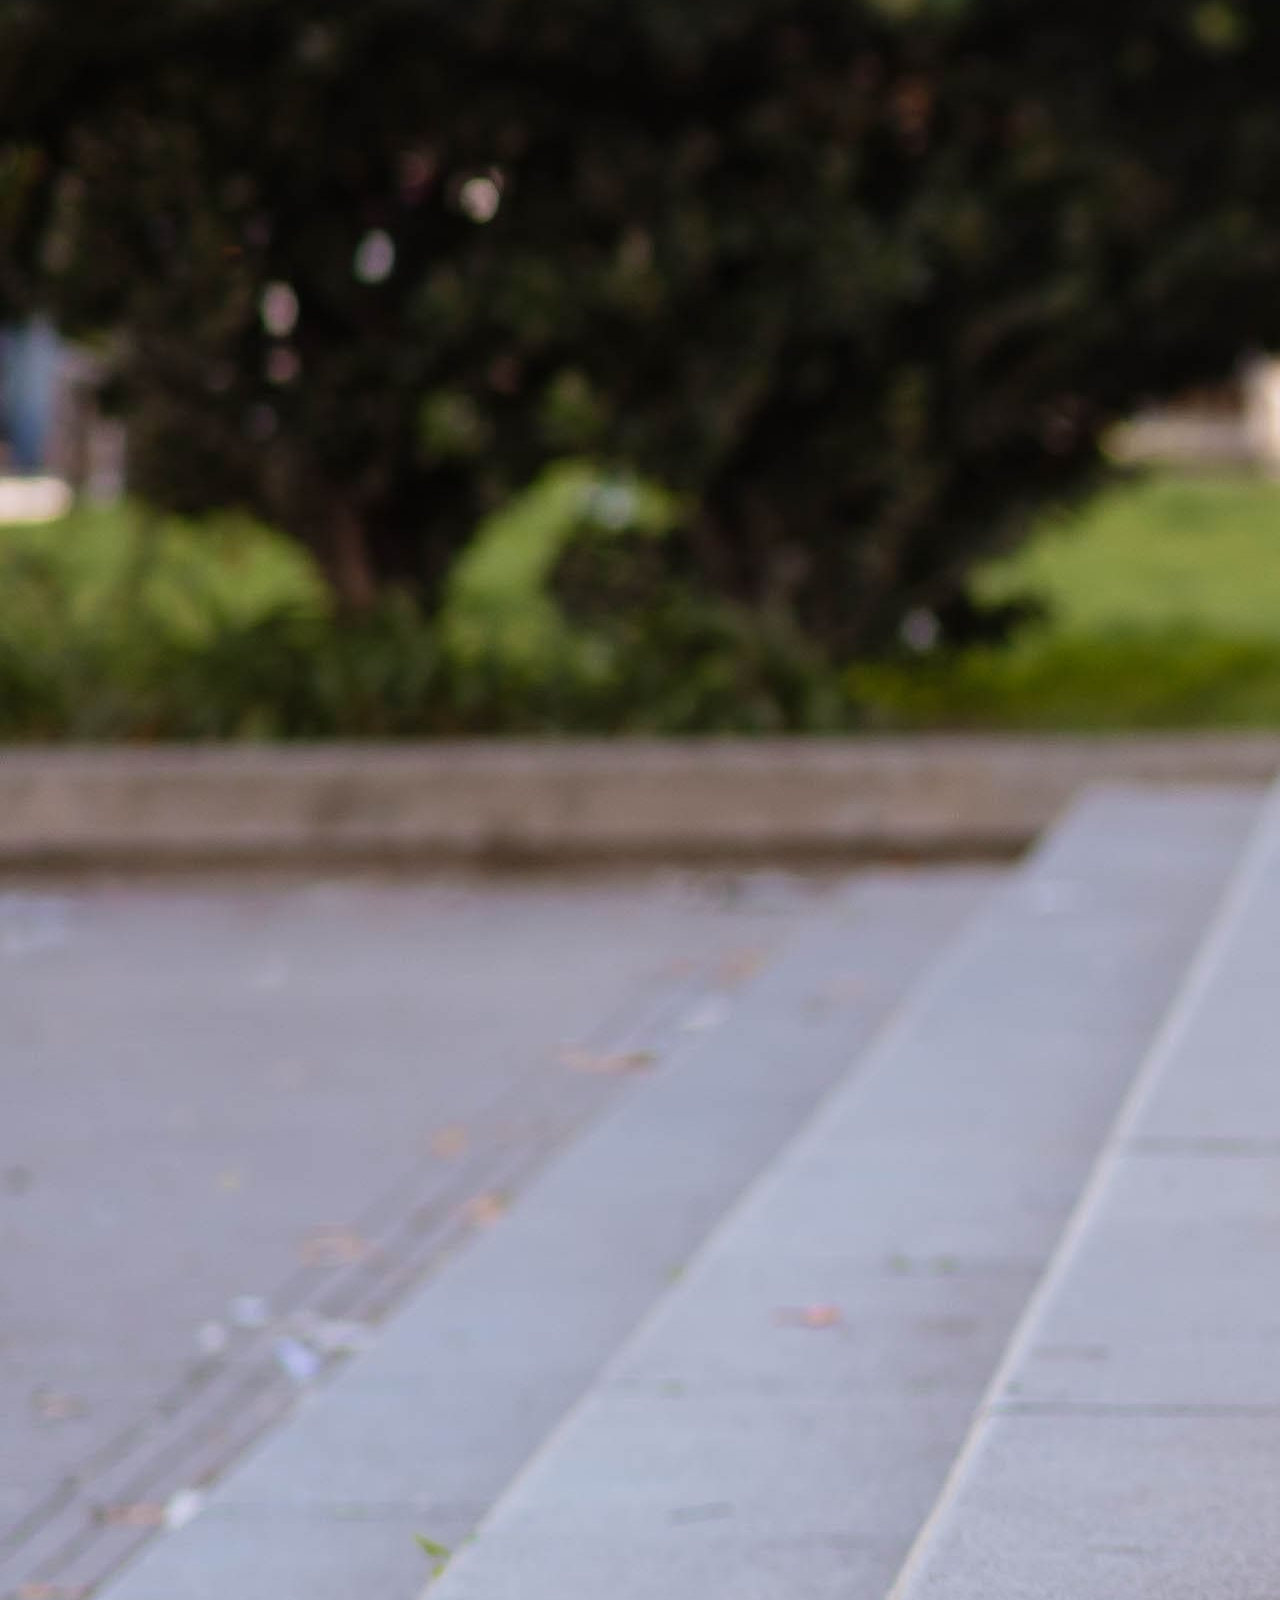
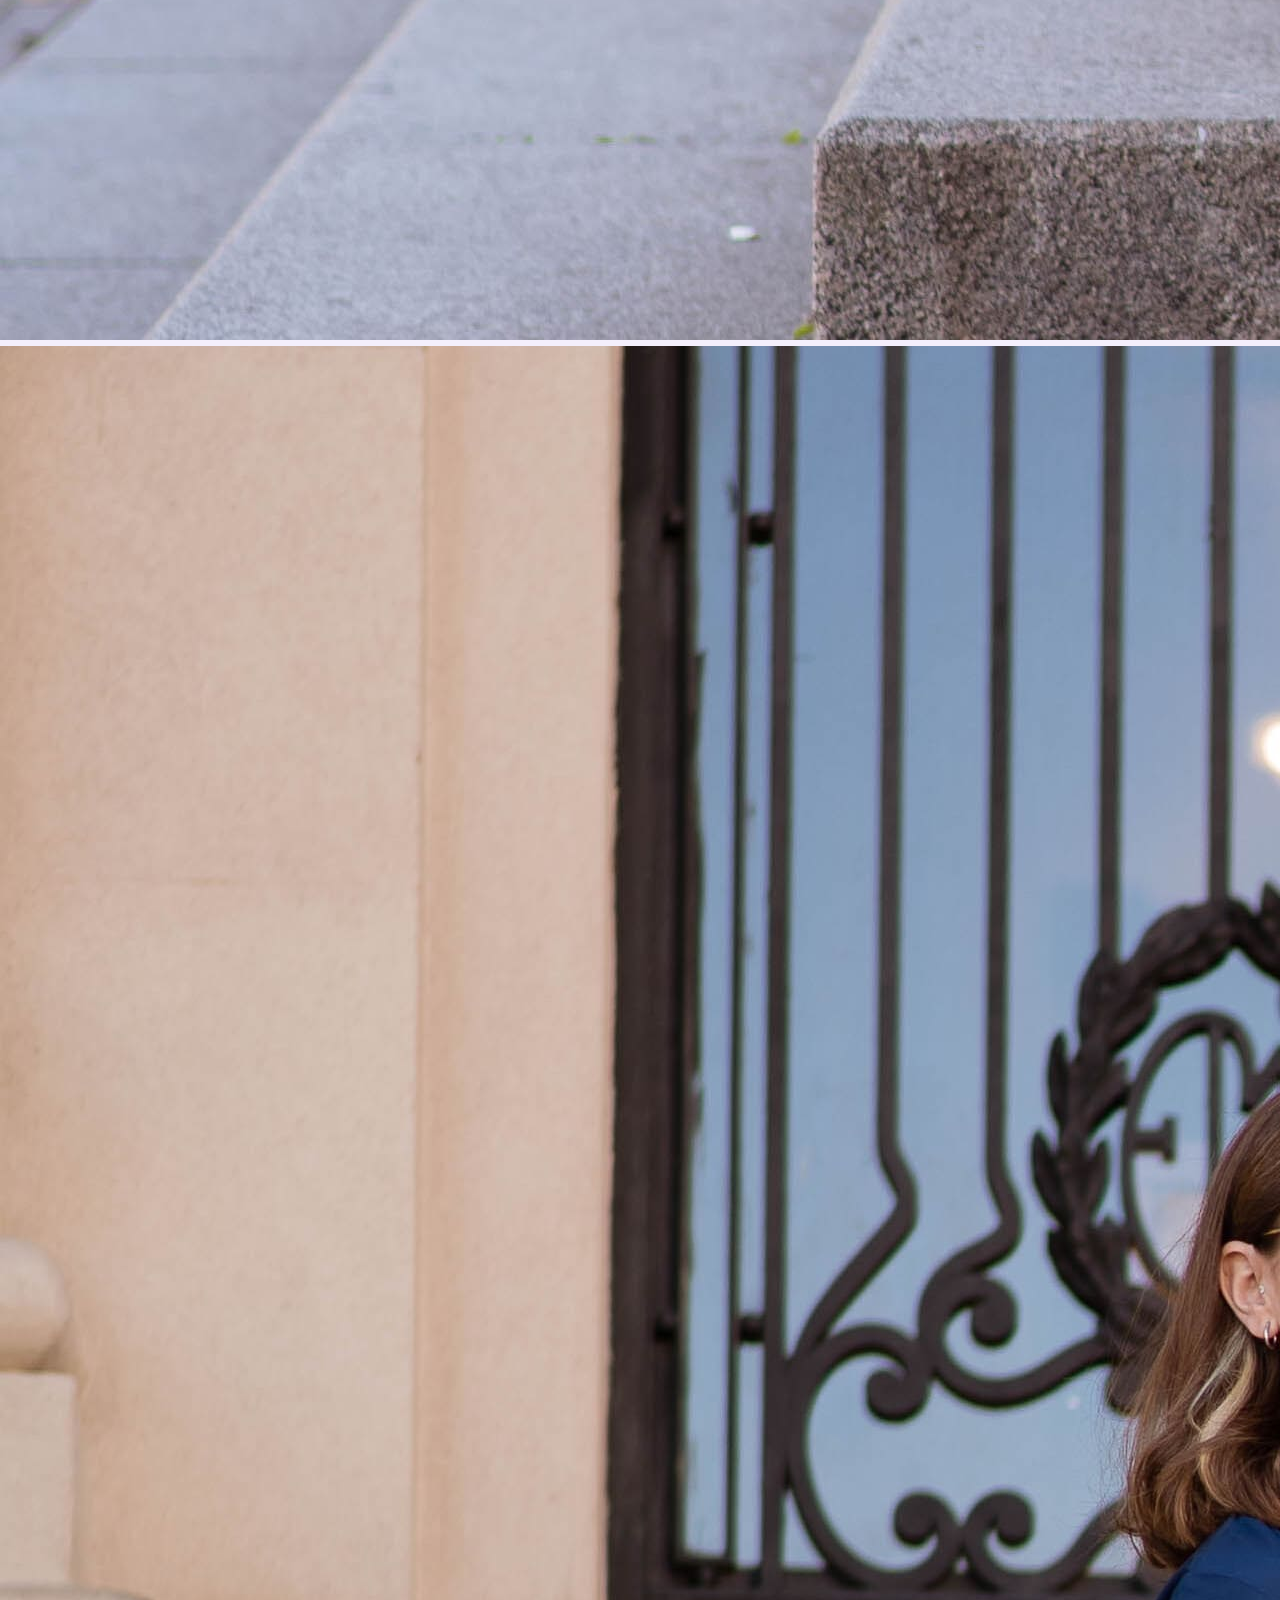
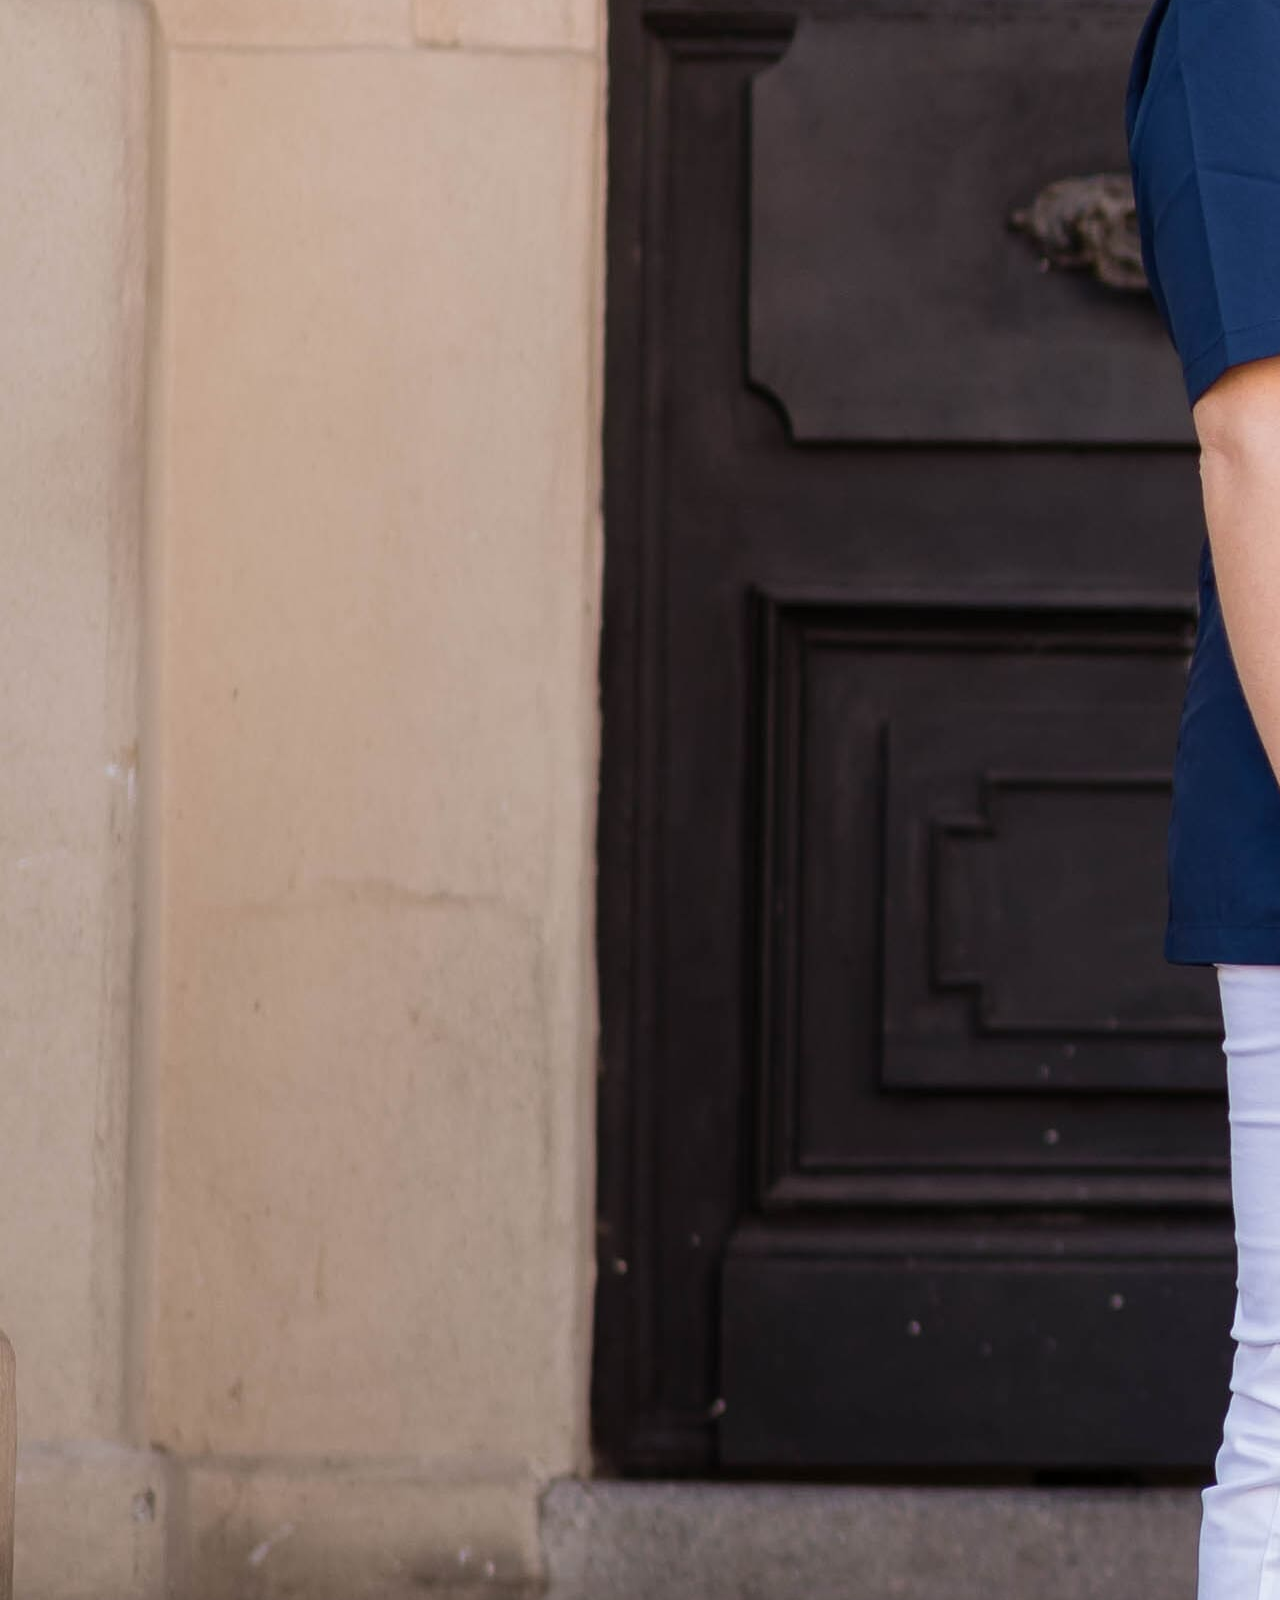
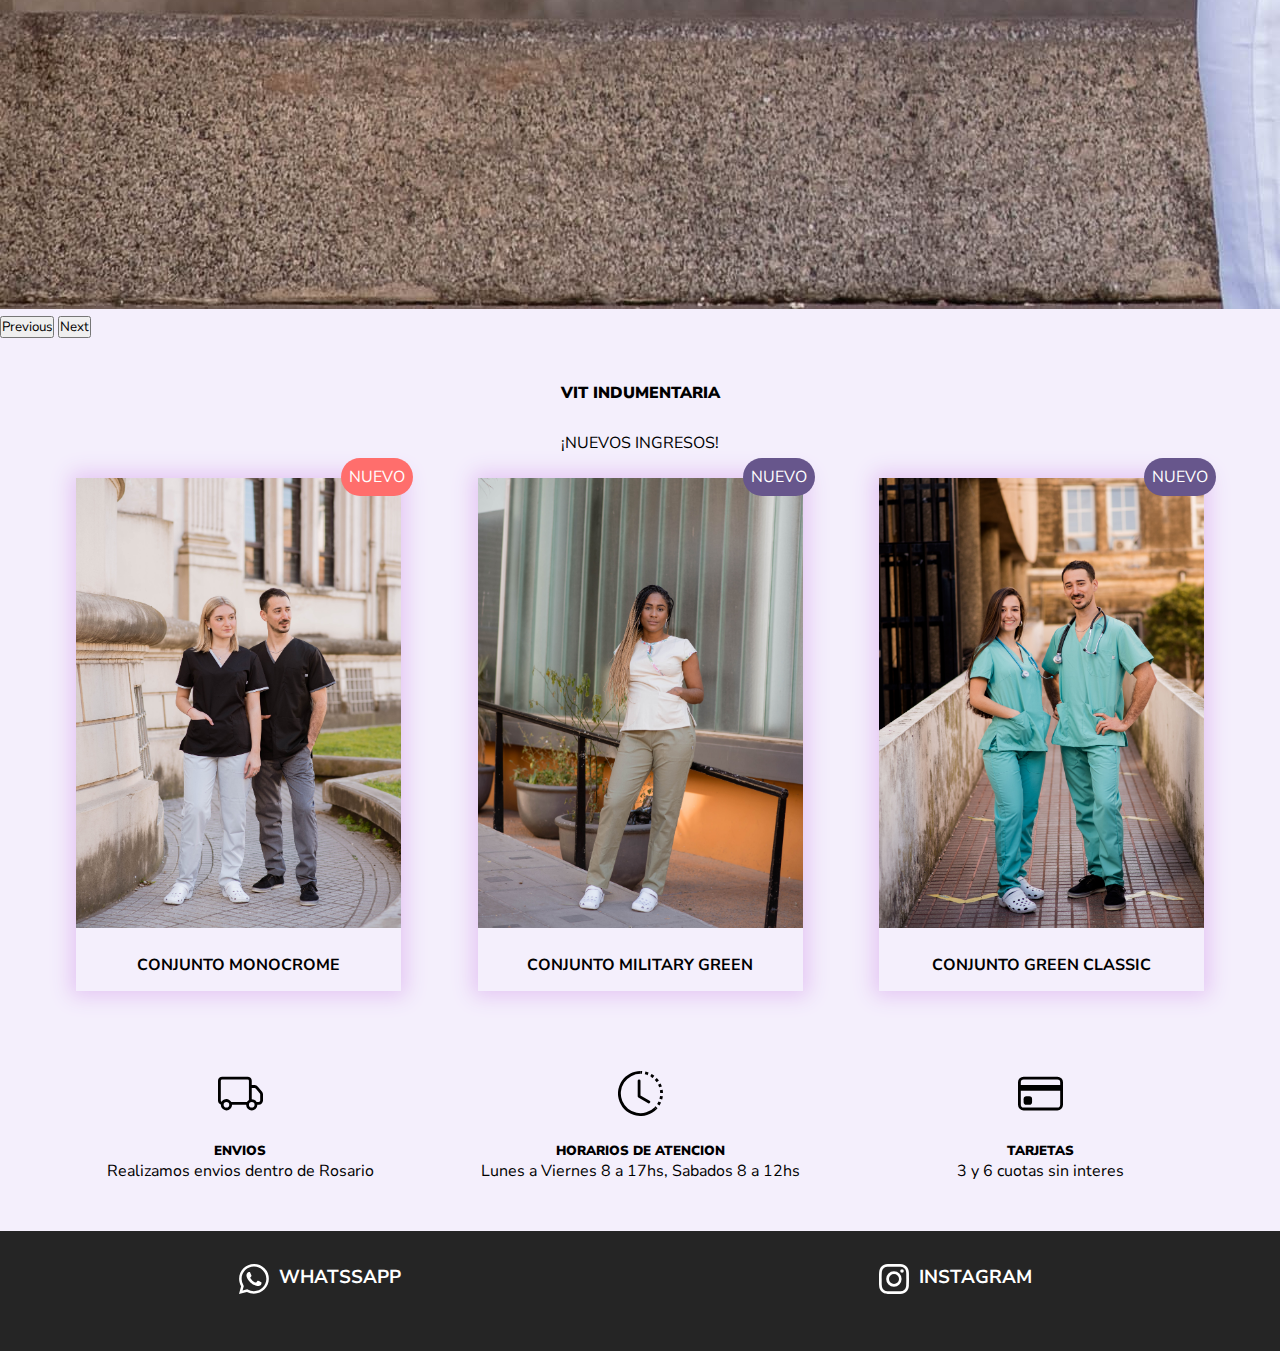
==== commit 26afbf7d: "removi ofertas del navbar en index y modifique el nombre de productos por catalogo" ====
--- a/index.html
+++ b/index.html
@@ -39,10 +39,7 @@
                                 <a class="nav-link text-light menu__item" aria-current="page" href="acercade.html">SOBRE NOSOTROS</a>
                             </li>
                             <li class="nav-item menu__item">
-                                <a class="nav-link text-light menu__item" href="productos.html">PRODUCTOS</a>
-                            </li>
-                            <li class="nav-item menu__item">
-                                <a class="nav-link text-light menu__item" href="ofertas.html">OFERTAS</a>
+                                <a class="nav-link text-light menu__item" href="productos.html">CATALOGO</a>
                             </li>
                             <li class="nav-item menu__item">
                                 <a class="nav-link text-light menu__item" href="locales.html">NUESTROS LOCALES</a>
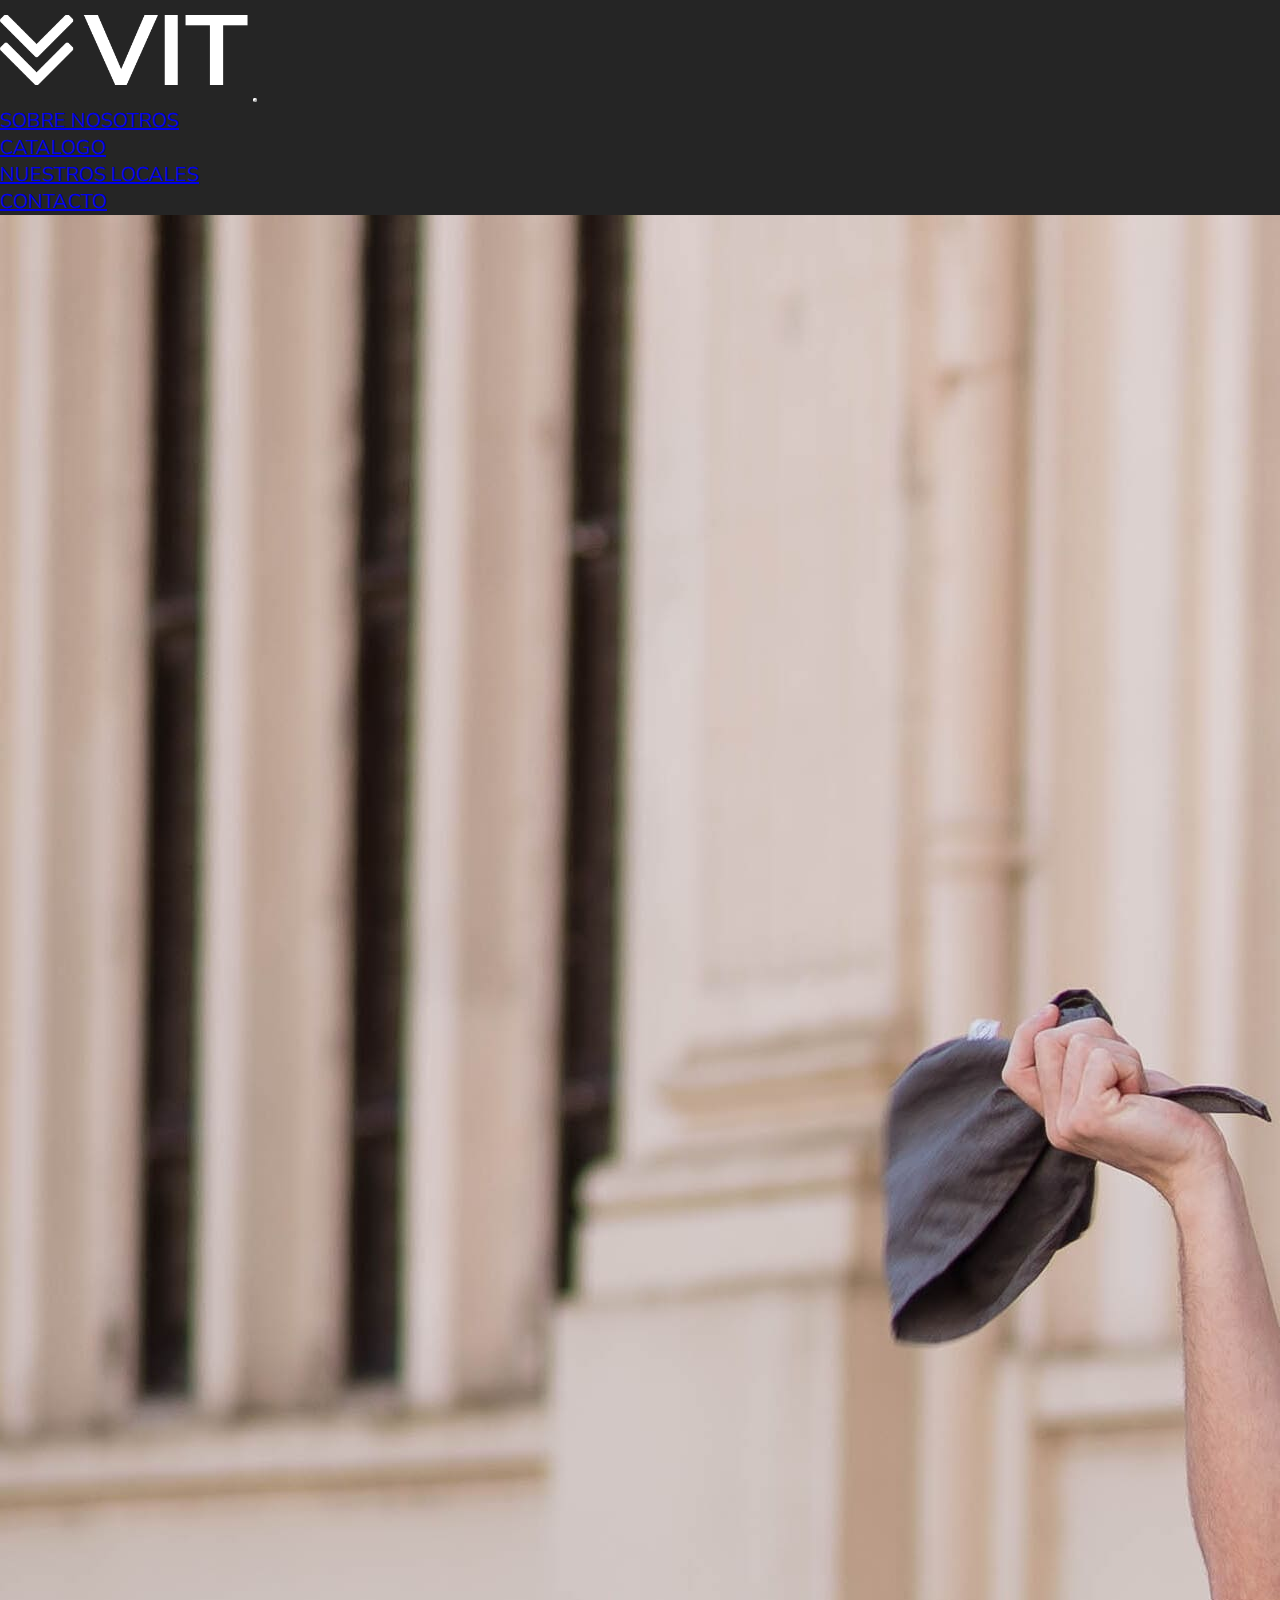
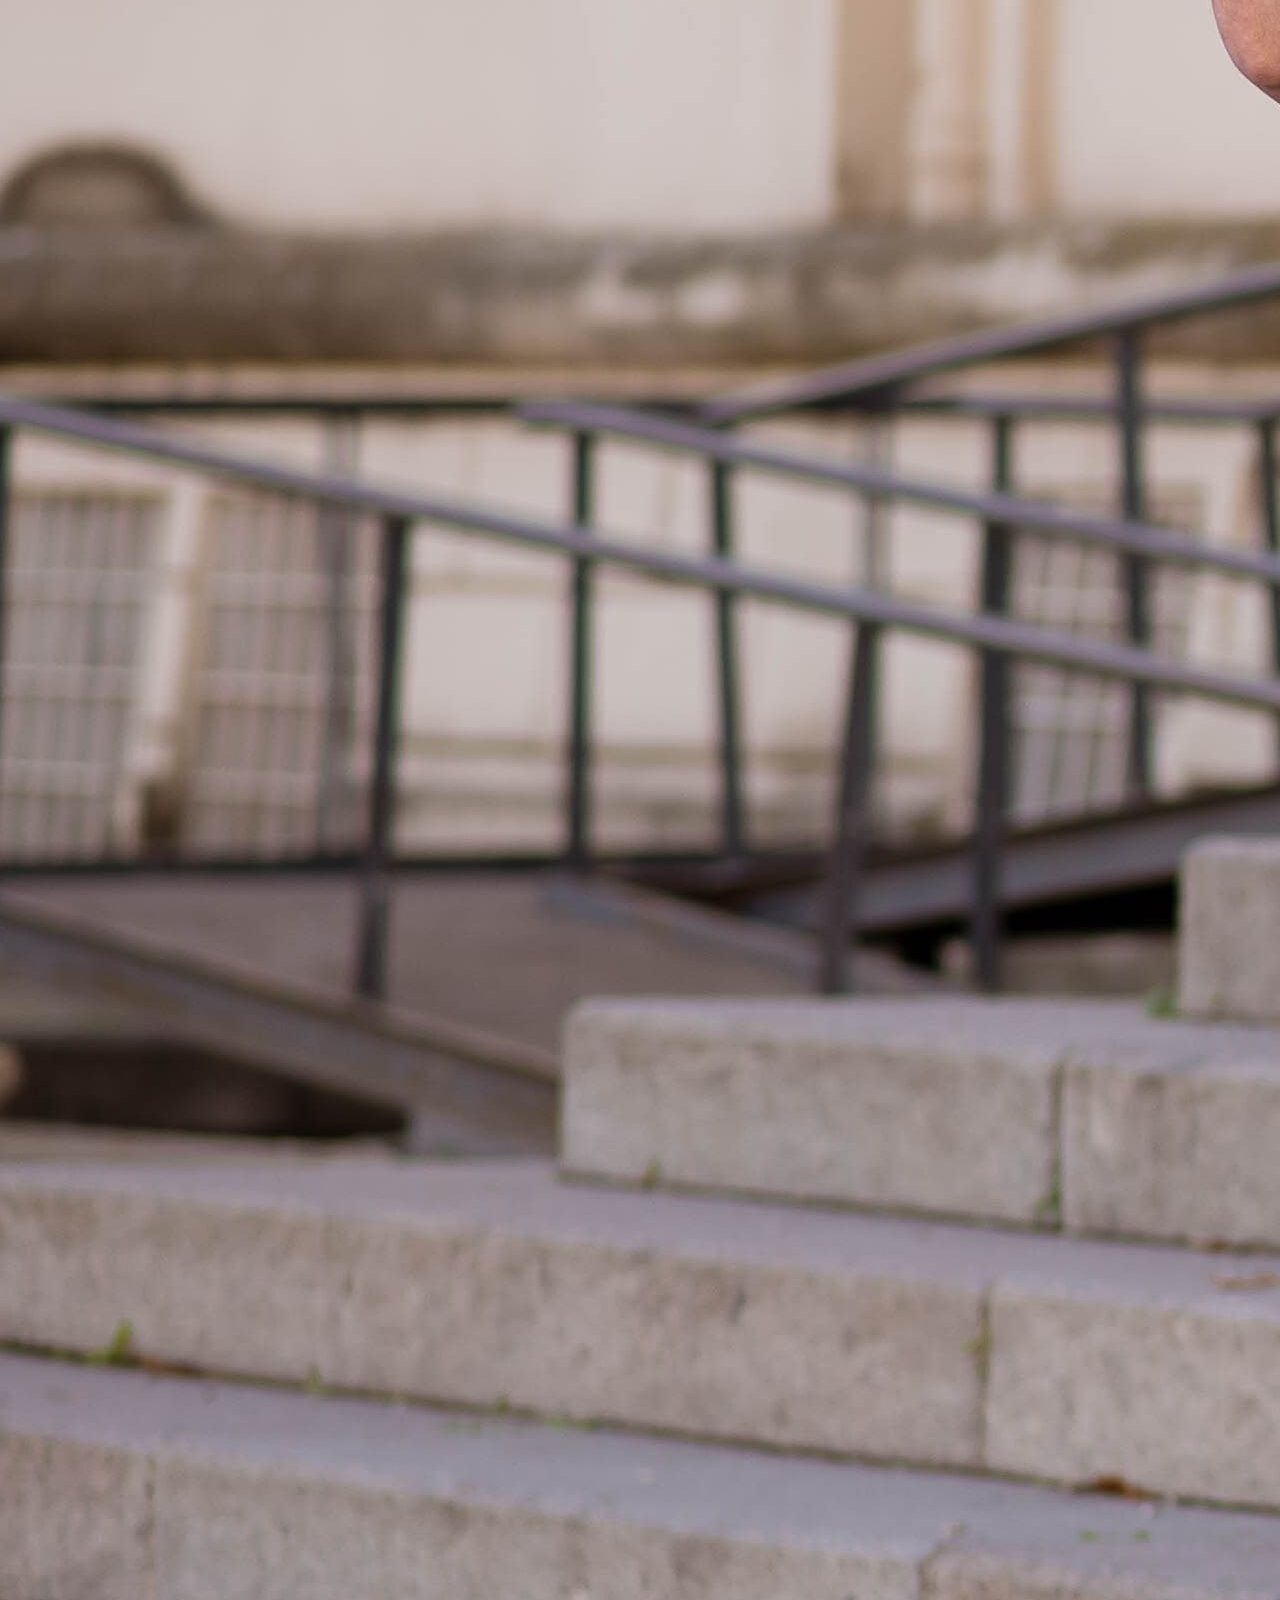
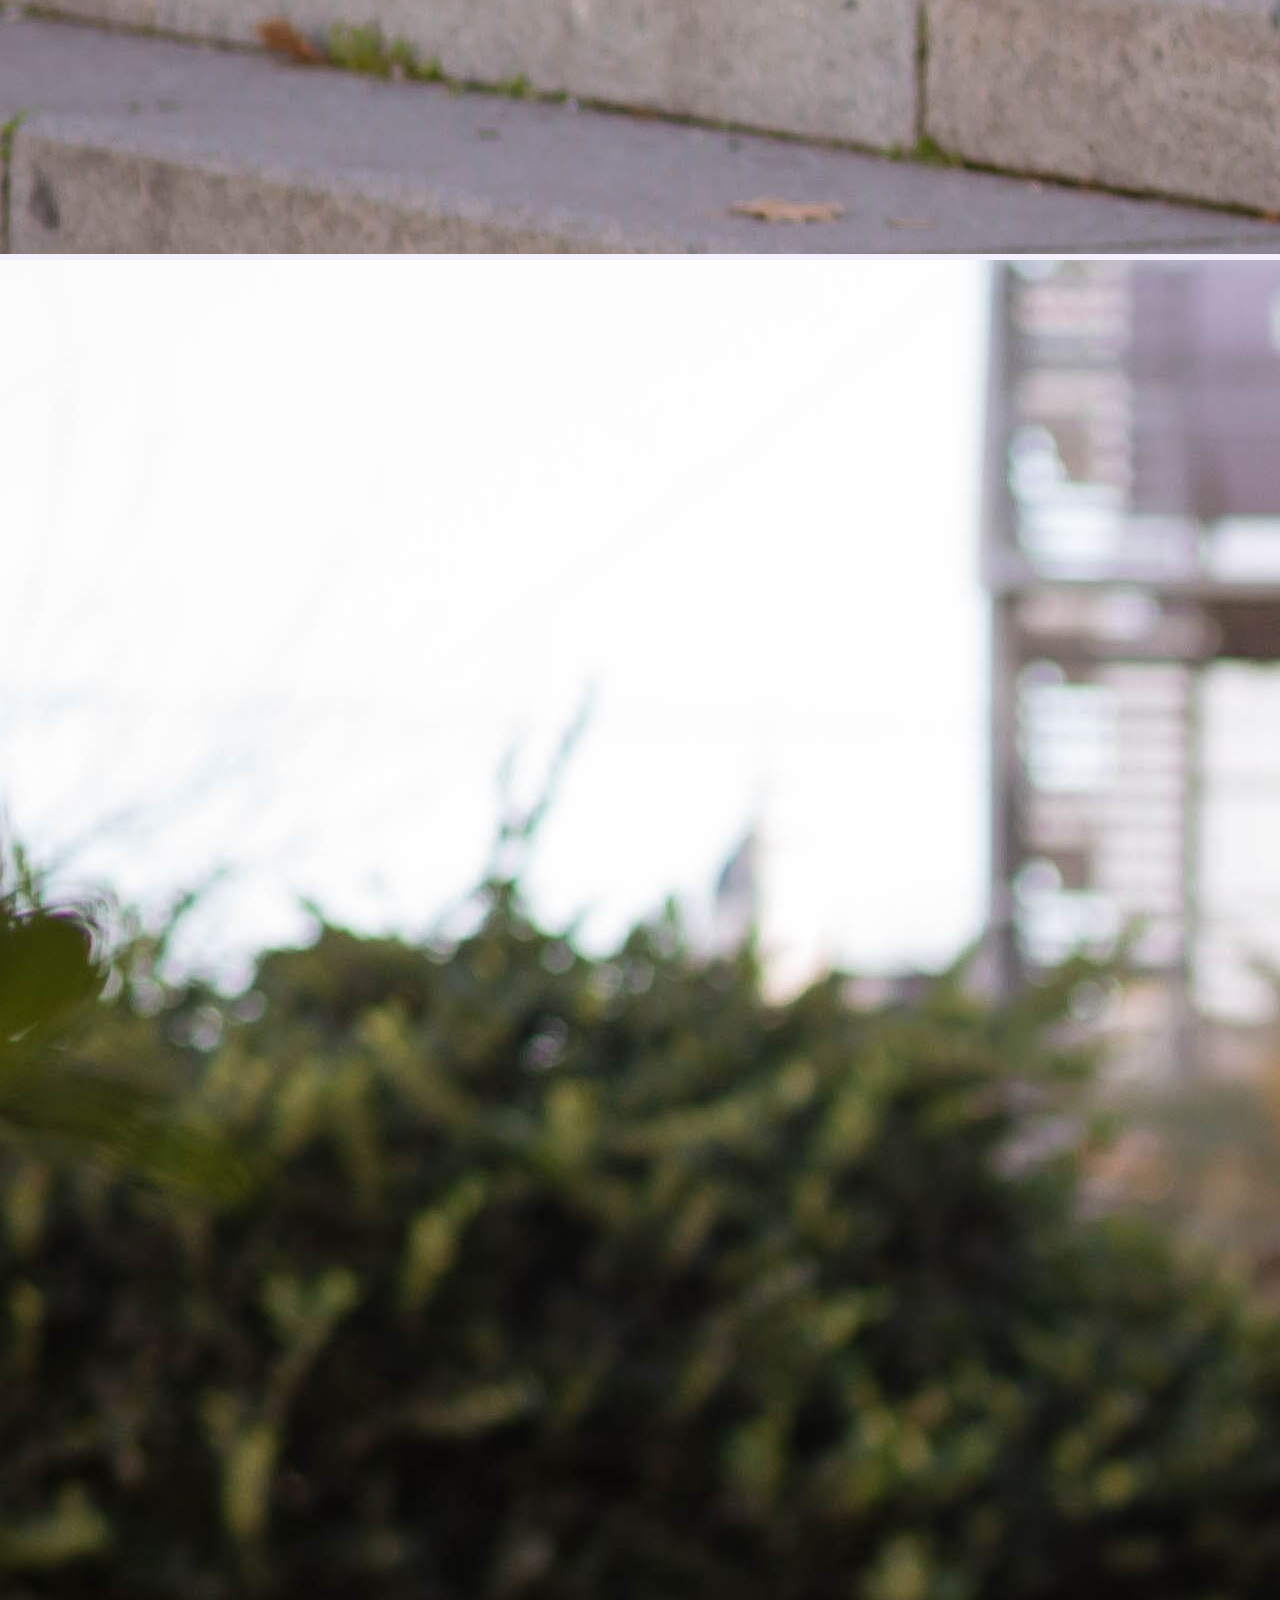
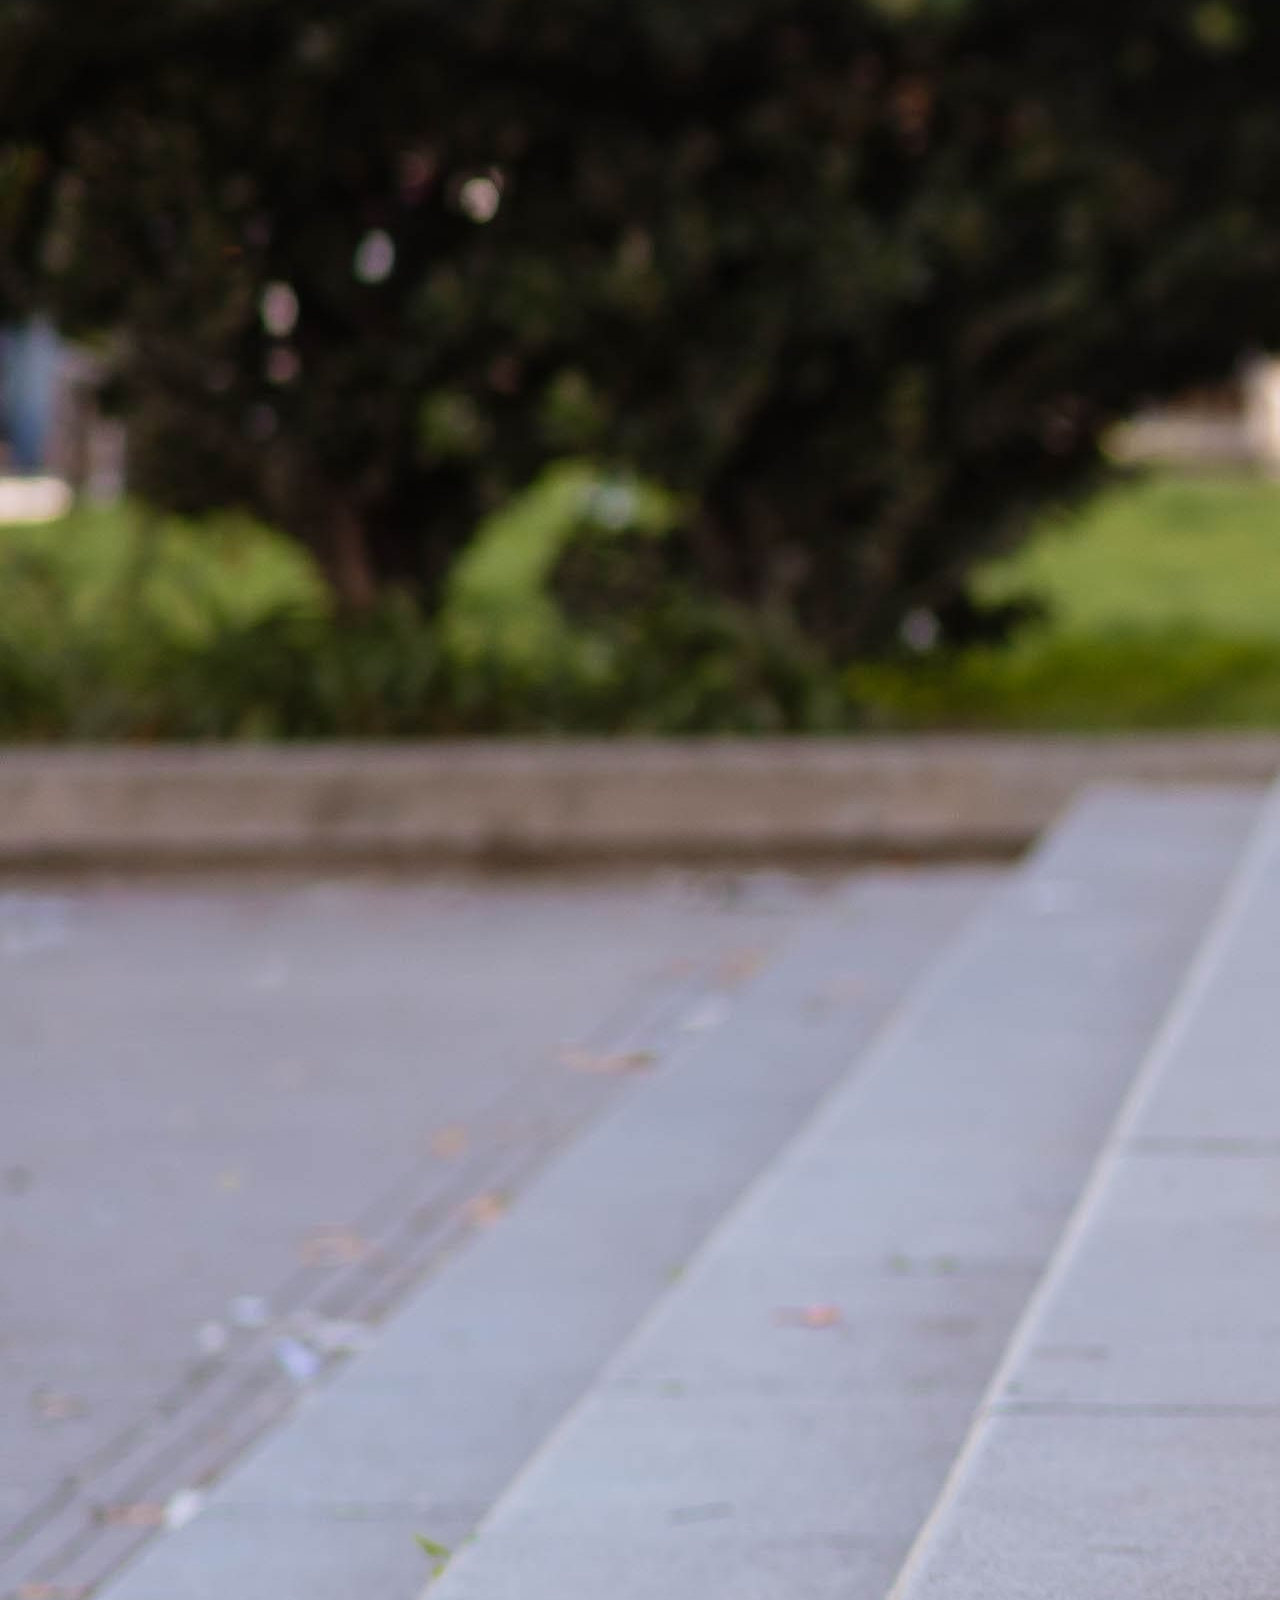
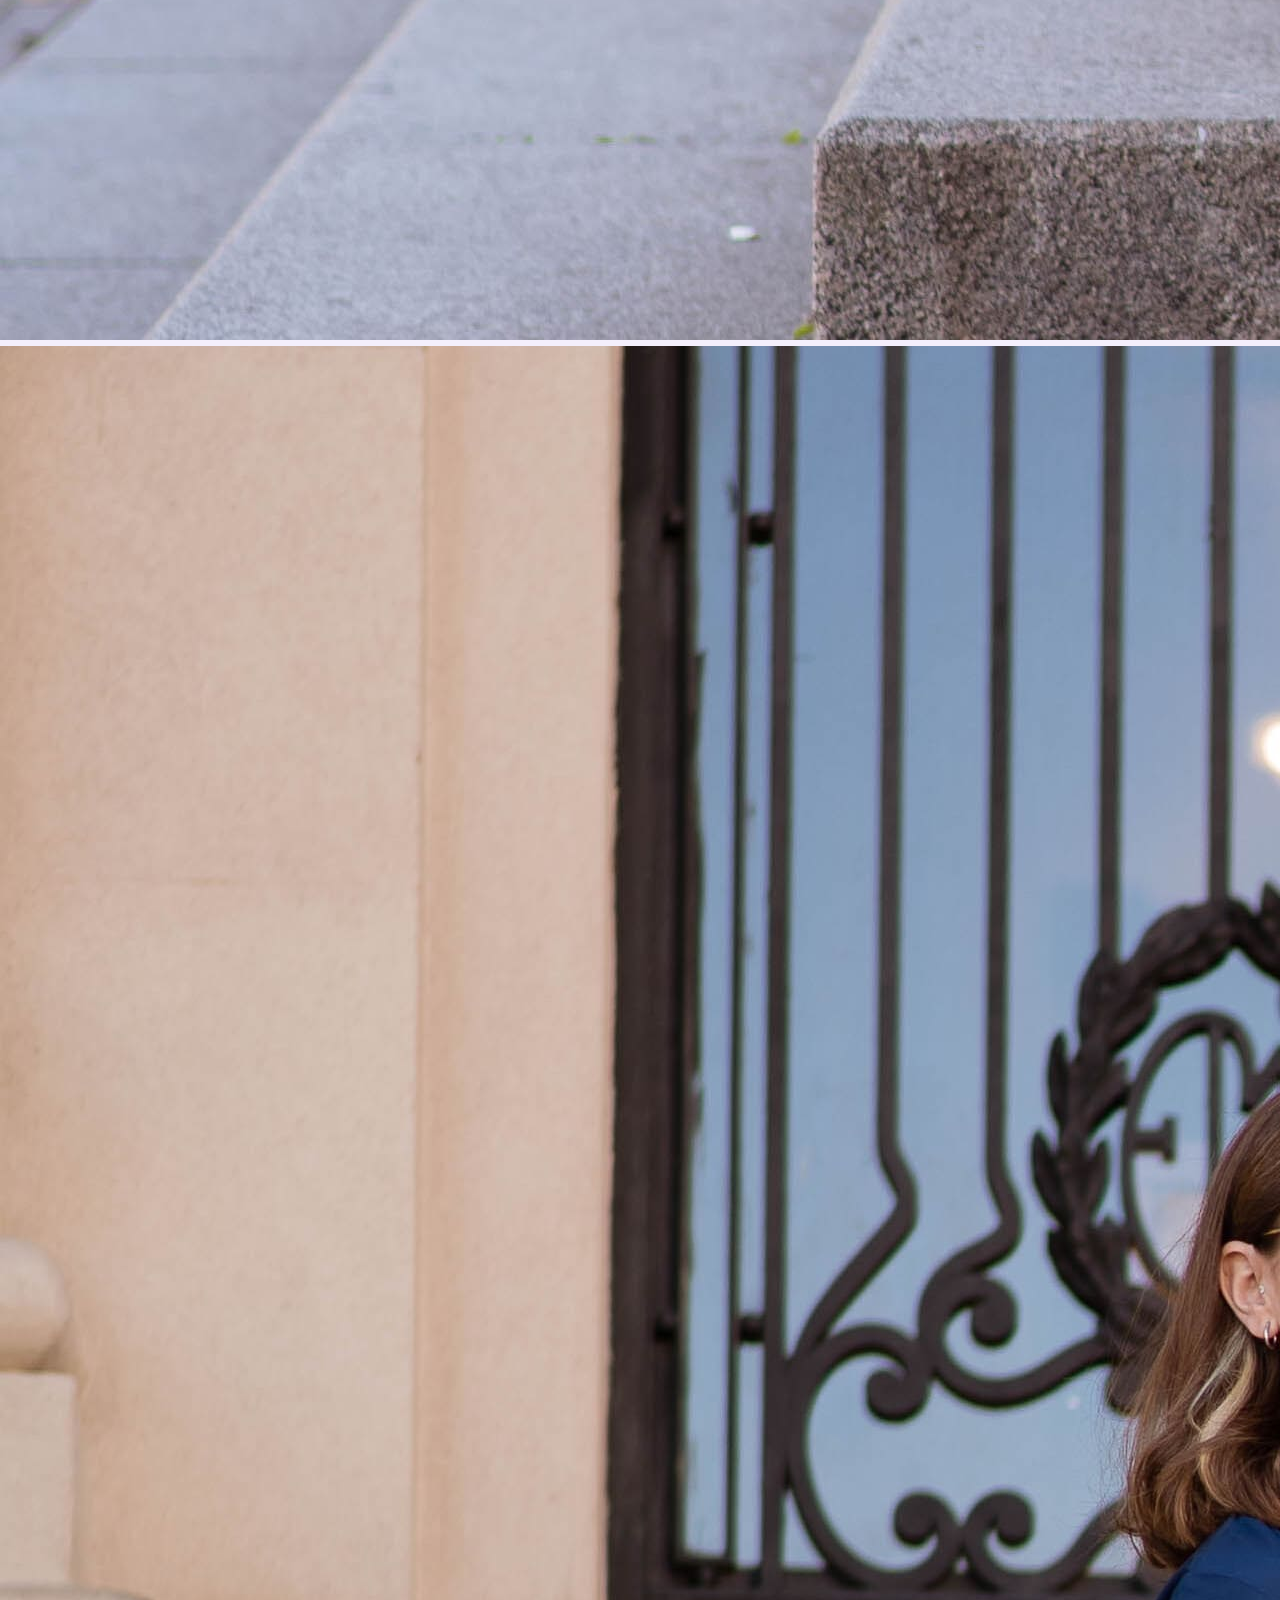
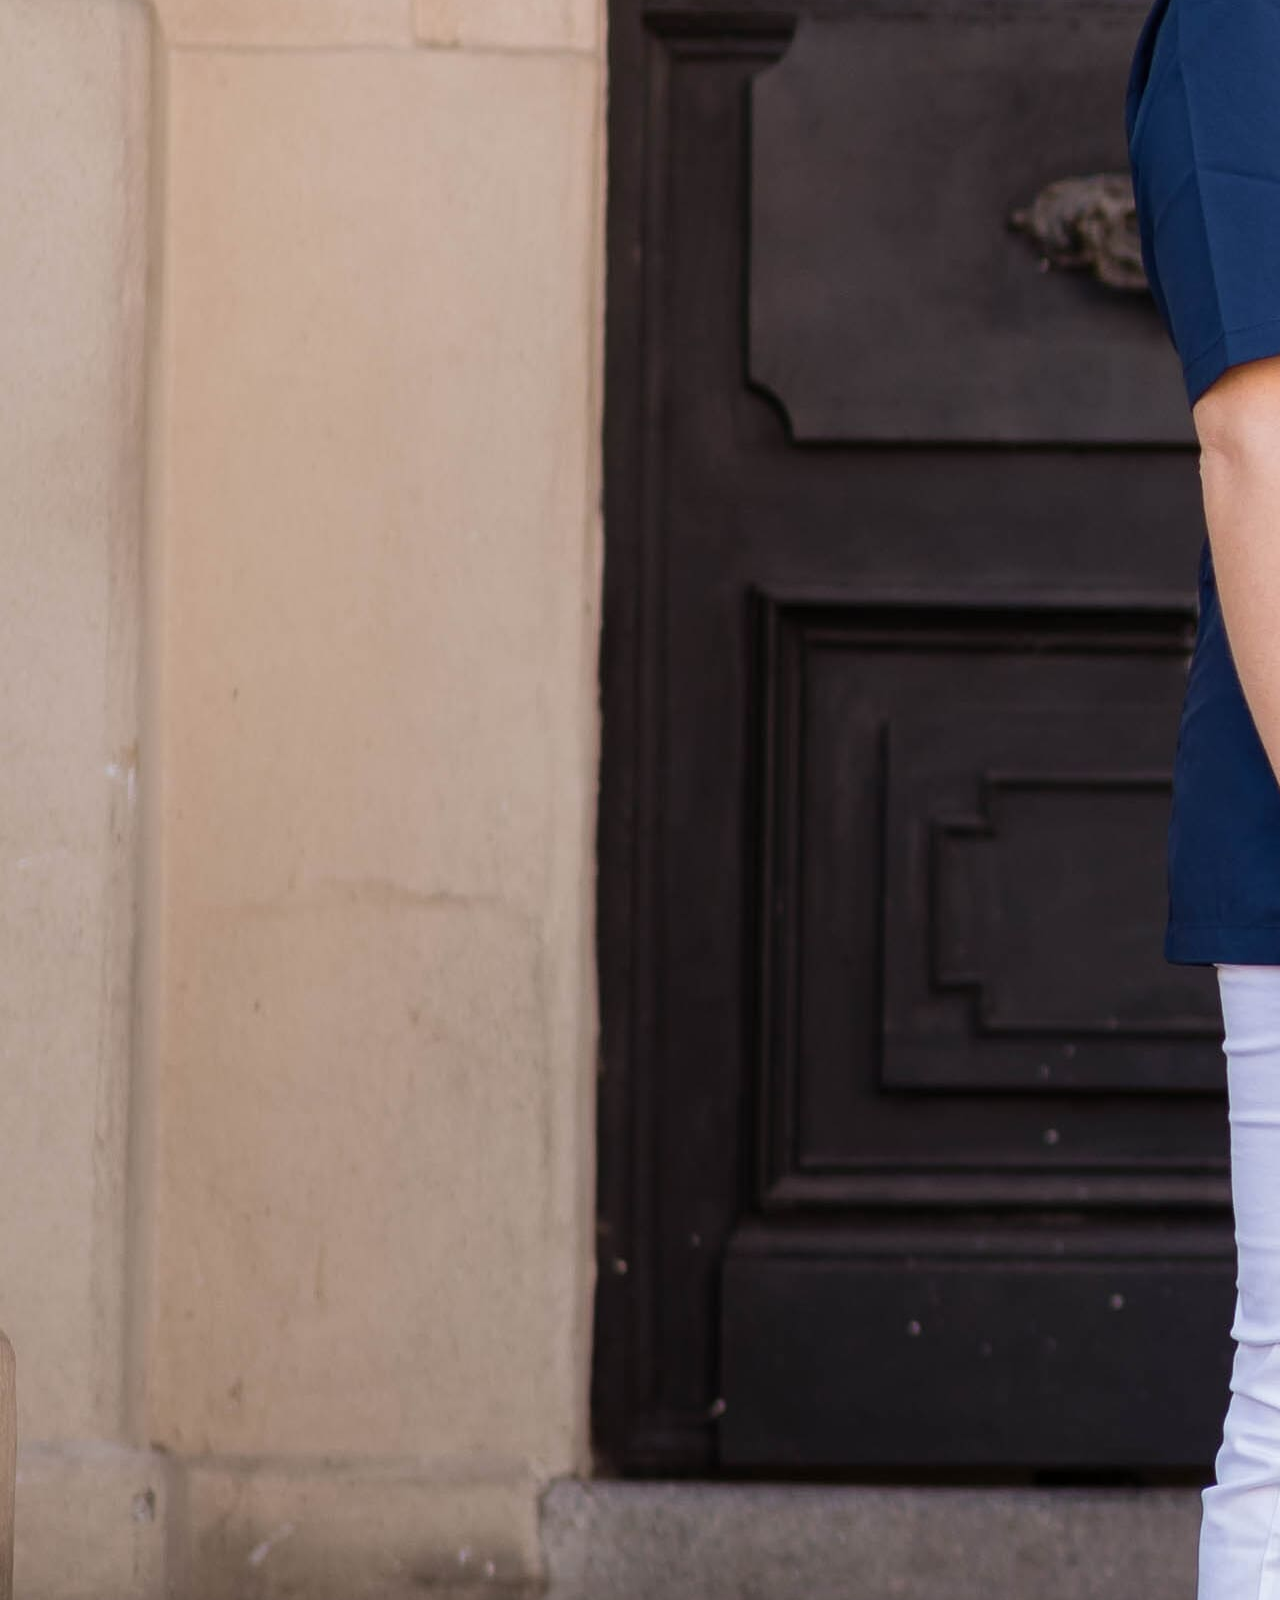
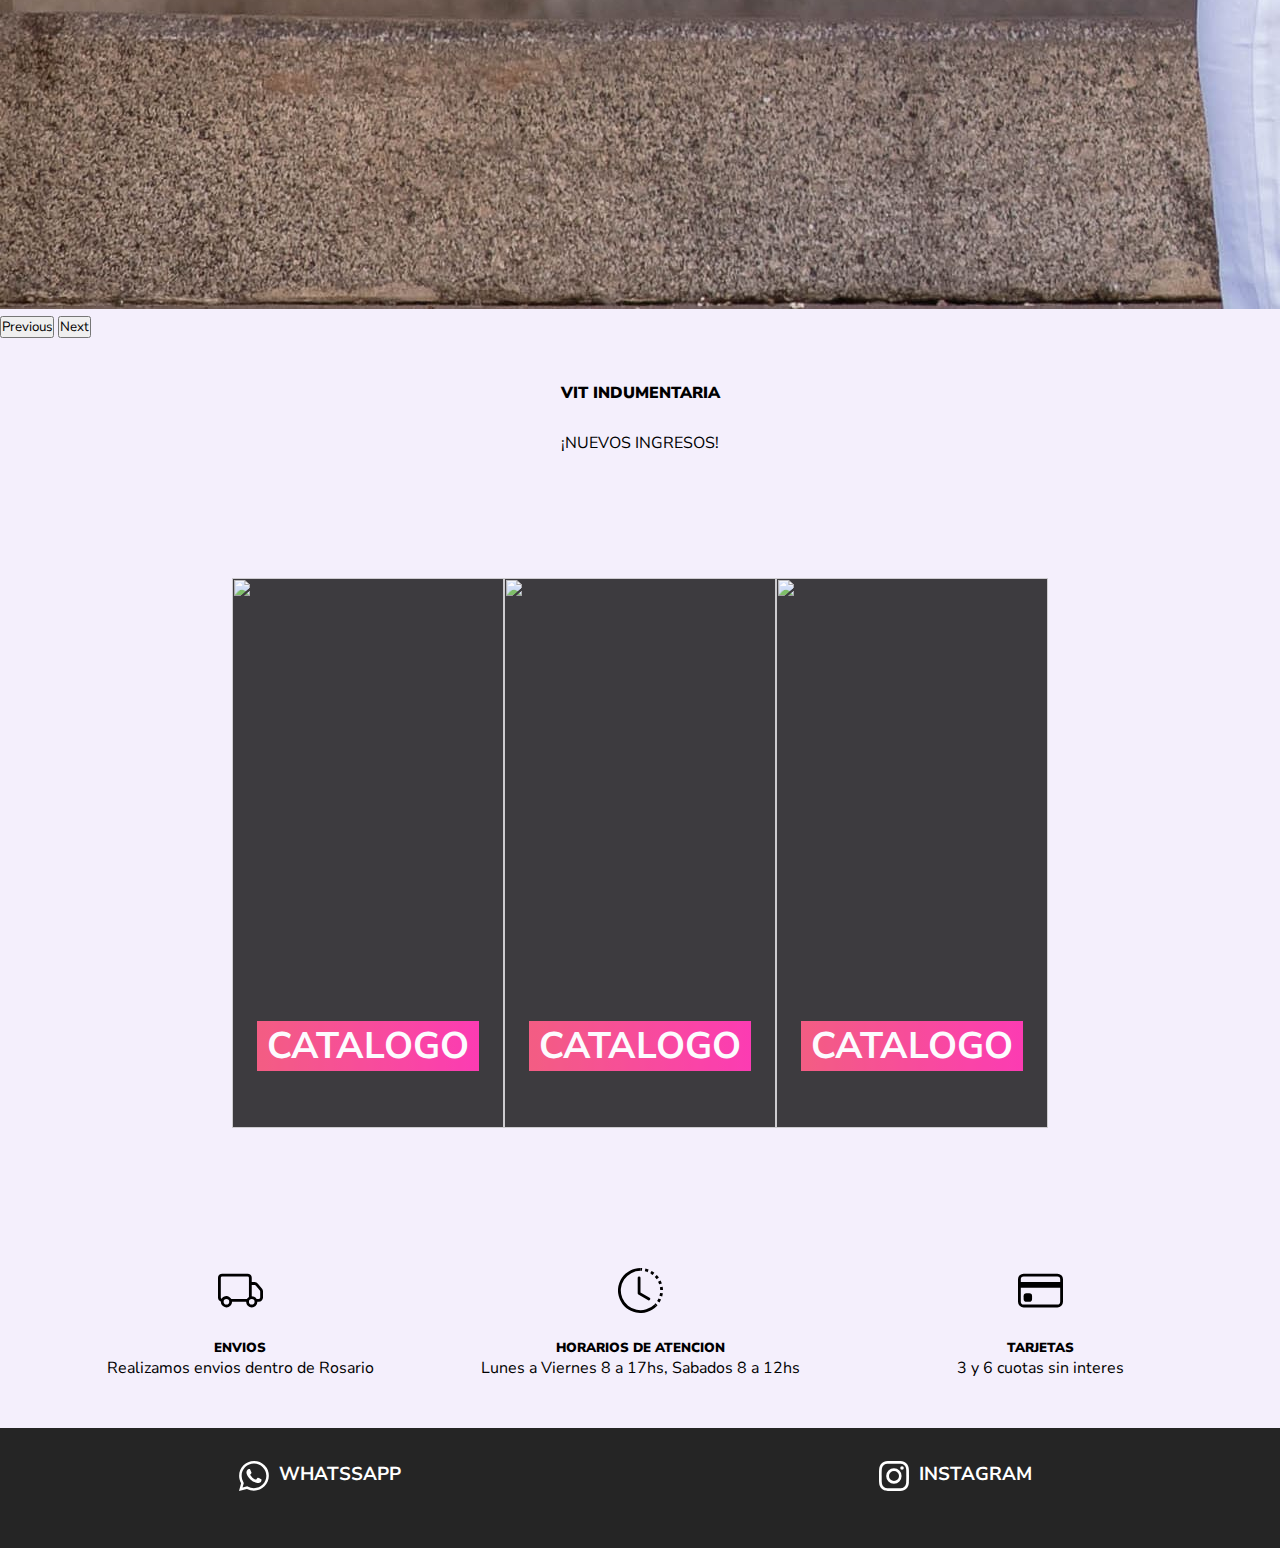
==== commit 5fea1d9f: "agregue galllery wrap a index" ====
--- a/index.html
+++ b/index.html
@@ -88,36 +88,34 @@
            
         </section>
     
-        <section id="productos" class="animate__animated animate__fadeIn">
+        <section id="gallery_wrap" class="animate__animated animate__fadeIn container_gallery">
+
+            <div class="gallery-wrapper">
+                <figure class="gallery-item">
+                    <img class="item-image" src="" alt="" srcset="">
+                    <figcaption class="item-description">
+                        <h2 class="name">Catalogo</h2>
+                        <span class="role">Ambos Classsic</span>
+                    </figcaption>
+                </figure>
+
+                <figure class="gallery-item">
+                    <img class="item-image" src="" alt="" srcset="">
+                    <figcaption class="item-description">
+                        <h2 class="name">Catalogo</h2>
+                        <span class="role">Ambos Classsic</span>
+                    </figcaption>
+                </figure>
+
+                <figure class="gallery-item">
+                    <img class="item-image" src="" alt="" srcset="">
+                    <figcaption class="item-description">
+                        <h2 class="name">Catalogo</h2>
+                        <span class="role">Ambos Classsic</span>
+                    </figcaption>
+                </figure>
+            </div>
             
-            <div id="ambos__primerafila">
-            
-                <div class="ambos__primerafila__container">
-                    <img class="img-preview" src="assets/img/Productos/Producto 1.jpg" alt="Muestra de producto ambo para medico o enfermero">
-                    <p class="texto__productos"><strong>CONJUNTO MONOCROME</strong></p>
-                    <p class="precio__productos">$ 15.000</p>
-                    <p class="texto__productos"><a class="enlace" href="">LO QUIERO</a></p>
-                    <p class="notificacion notificacion-1">NUEVO</p>
-                </div>
-    
-                <div class="ambos__primerafila__container">
-                    <img class="img-preview" src="assets/img/Productos/Producto 2.jpg" alt="Muestra de producto ambo para medico o enfermero">
-                    <p class="texto__productos"><strong>CONJUNTO MILITARY GREEN</strong></p>
-                    <p class="precio__productos">$ 15.000</p>
-                    <p class="texto__productos"><a class="enlace" href="">LO QUIERO</a></p>
-                    <p class="notificacion">NUEVO</p>
-                </div>
-    
-                <div class="ambos__primerafila__container">
-                    <img class="img-preview" src="assets/img/Productos/Producto 3.jpg" alt="Muestra de producto ambo para medico o enfermero">
-                    <p class="texto__productos"><strong>CONJUNTO GREEN CLASSIC</strong></p>
-                    <p class="precio__productos">$ 15.000</p>
-                    <p class="texto__productos"><a class="enlace" href="">LO QUIERO</a></p>
-                    <p class="notificacion">NUEVO</p>
-                </div> 
-    
-            </div>
-    
         </section>
     
         <section id="complemento" class="animate__animated animate__fadeIn">
--- a/assets/styles/main.css
+++ b/assets/styles/main.css
@@ -37,7 +37,7 @@
   display: grid;
   grid-template-columns: 100%;
   grid-template-rows: repeat(6, auto);
-  grid-template-areas: "cab" "ppal" "nom" "prod" "comp" "pie";
+  grid-template-areas: "cab" "ppal" "nom" "gallwrp" "comp" "pie";
 }
 
 #contenedor__contacto {
@@ -103,6 +103,71 @@
 }
 #nomenclatura .encabezado {
   padding-top: 20px;
+}
+
+#gallery_wrap {
+  grid-area: gallwrp;
+  max-width: 960px;
+  margin-inline: auto;
+  padding: 100px 15px;
+}
+#gallery_wrap .gallery-wrapper {
+  display: flex;
+}
+#gallery_wrap .gallery-wrapper .gallery-item {
+  position: relative;
+  isolation: isolate;
+  display: flex;
+  flex: 1;
+  height: 500px;
+  background-color: #000;
+  padding: 25px;
+  opacity: 1;
+  overflow: hidden;
+  transition: flex 0.5s, opacity 0.25s;
+}
+#gallery_wrap .gallery-wrapper .gallery-item:hover {
+  opacity: 1;
+  flex: 5;
+}
+#gallery_wrap .gallery-wrapper .gallery-item:not(:hover) {
+  opacity: 0.75;
+}
+#gallery_wrap .gallery-wrapper .gallery-item .item-image {
+  position: absolute;
+  top: 0;
+  right: 0;
+  z-index: -1;
+  width: 100%;
+  height: 100%;
+  -o-object-fit: cover;
+     object-fit: cover;
+}
+#gallery_wrap .gallery-wrapper .gallery-item .item-description {
+  align-self: flex-end;
+  text-transform: uppercase;
+  color: #fff;
+}
+#gallery_wrap .gallery-wrapper .gallery-item .item-description .name {
+  font-size: 37px;
+  background: linear-gradient(90deg, #f32d5b, #ff009b);
+  padding-inline: 10px;
+  transform: translateY(-10px);
+}
+#gallery_wrap .gallery-wrapper .gallery-item .item-description .role {
+  opacity: 0;
+  transition: opacity 0.25s;
+  transform: 0.3s;
+  transition-delay: 0.35s;
+}
+#gallery_wrap .gallery-wrapper .gallery-item .gallery-item:hover .name,
+#gallery_wrap .gallery-wrapper .gallery-item .gallery-item:hover .role {
+  opacity: 1;
+  transform: translateY(0);
+}
+#gallery_wrap .gallery-wrapper .gallery-item .gallery-item:not(:hover) .name,
+#gallery_wrap .gallery-wrapper .gallery-item .gallery-item:not(:hover) .role {
+  transition-delay: 0s;
 }
 
 #productos {
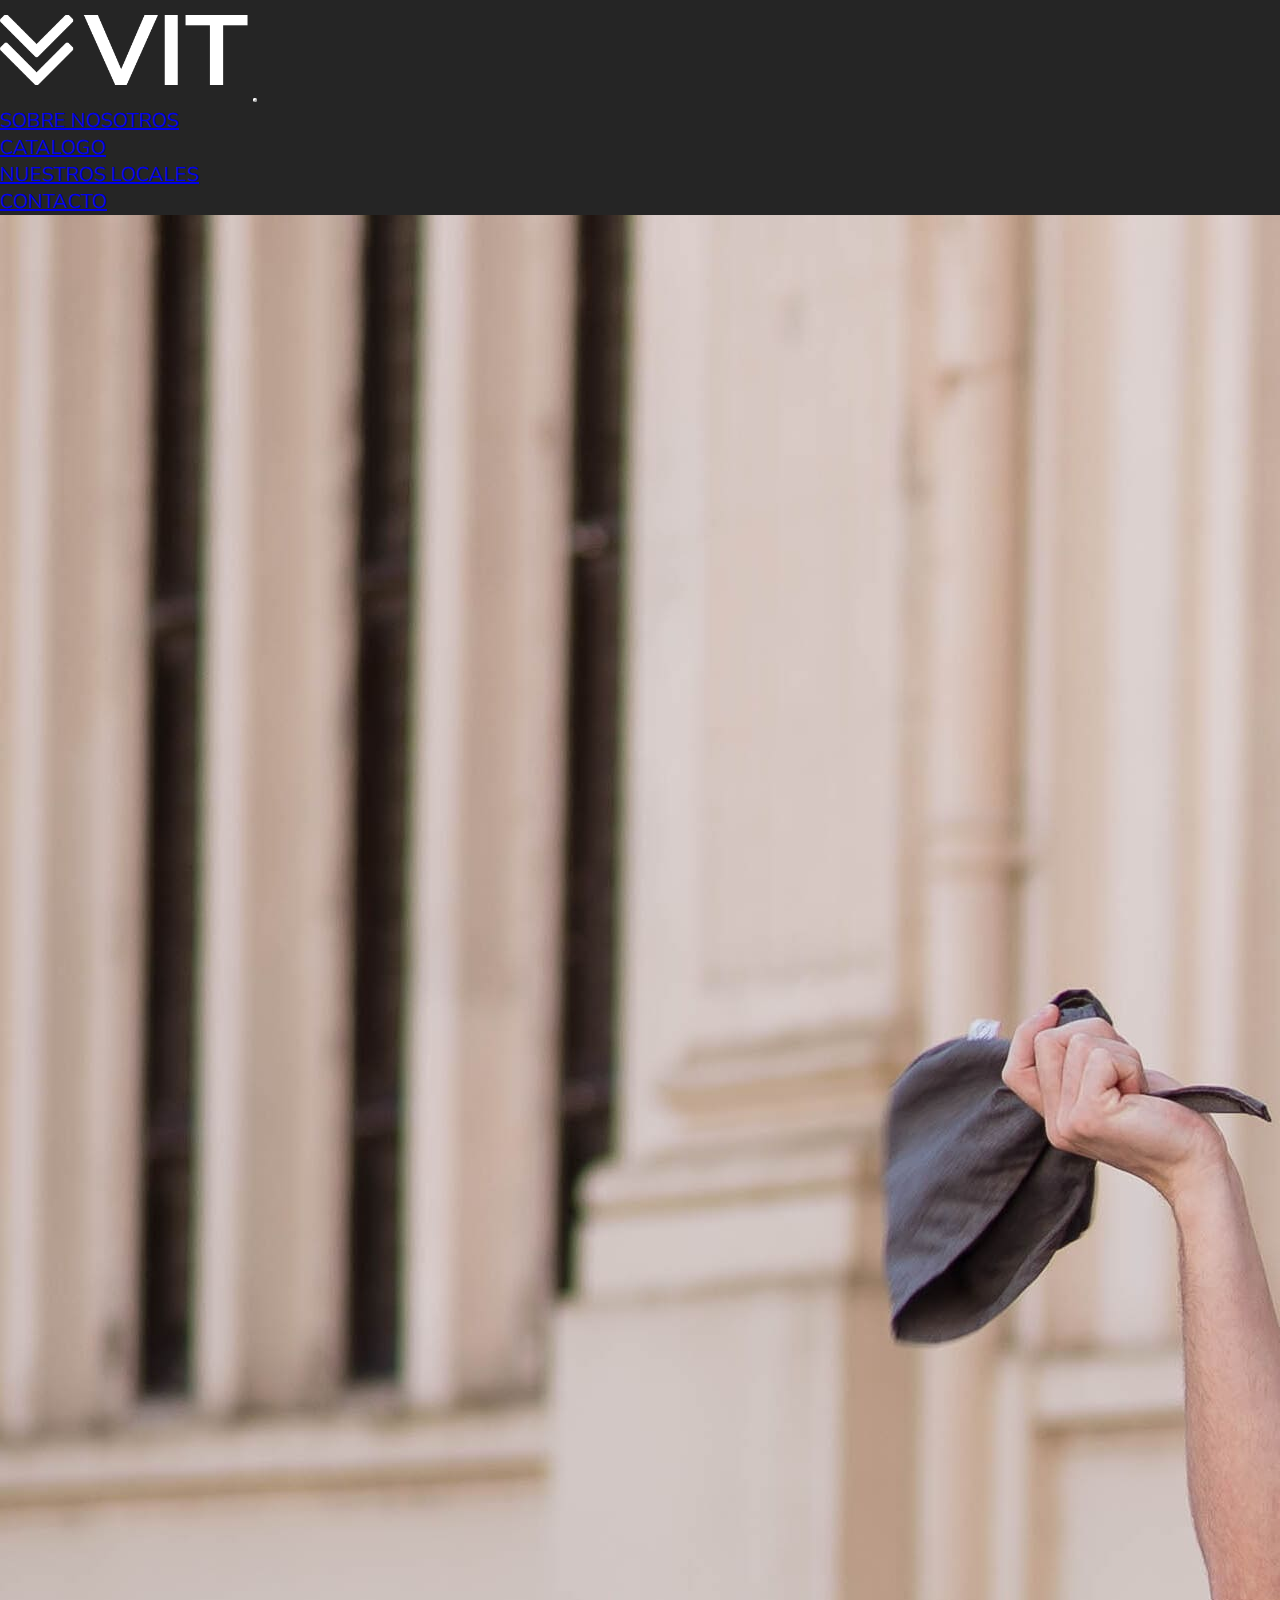
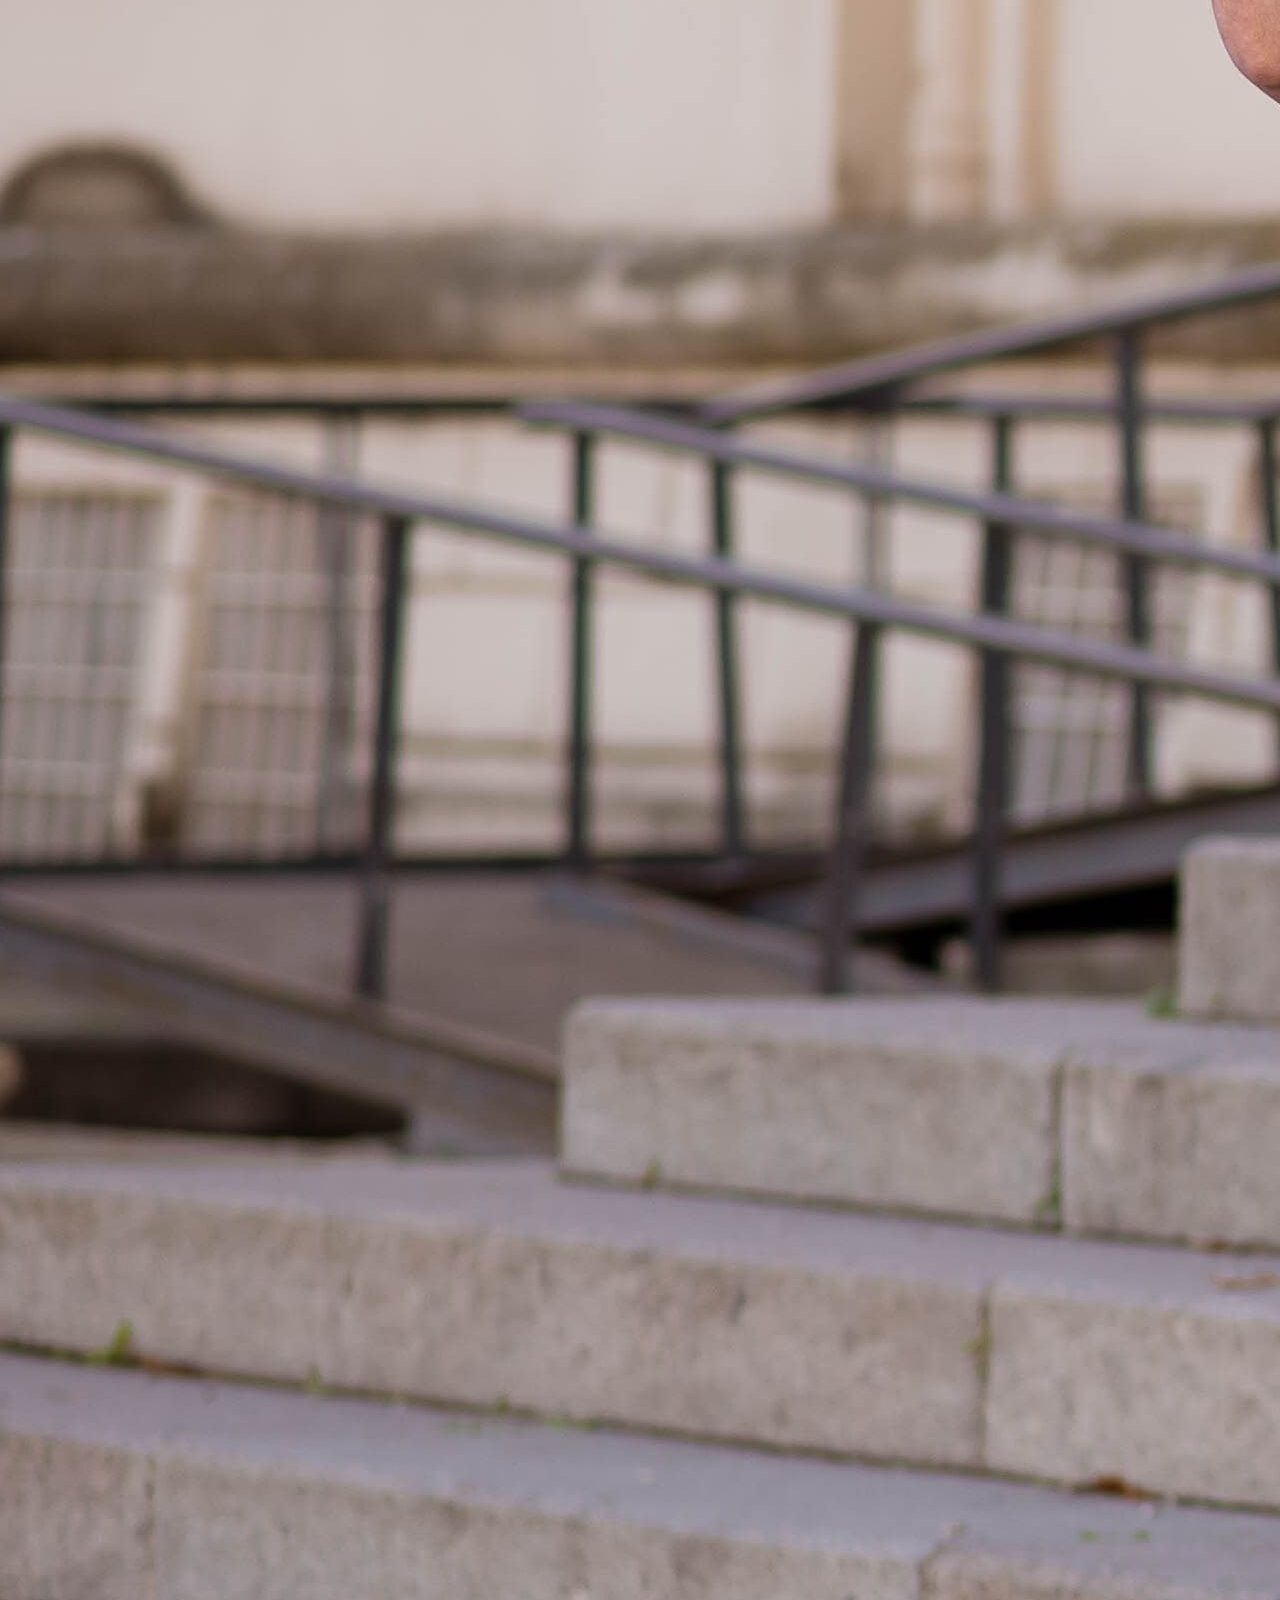
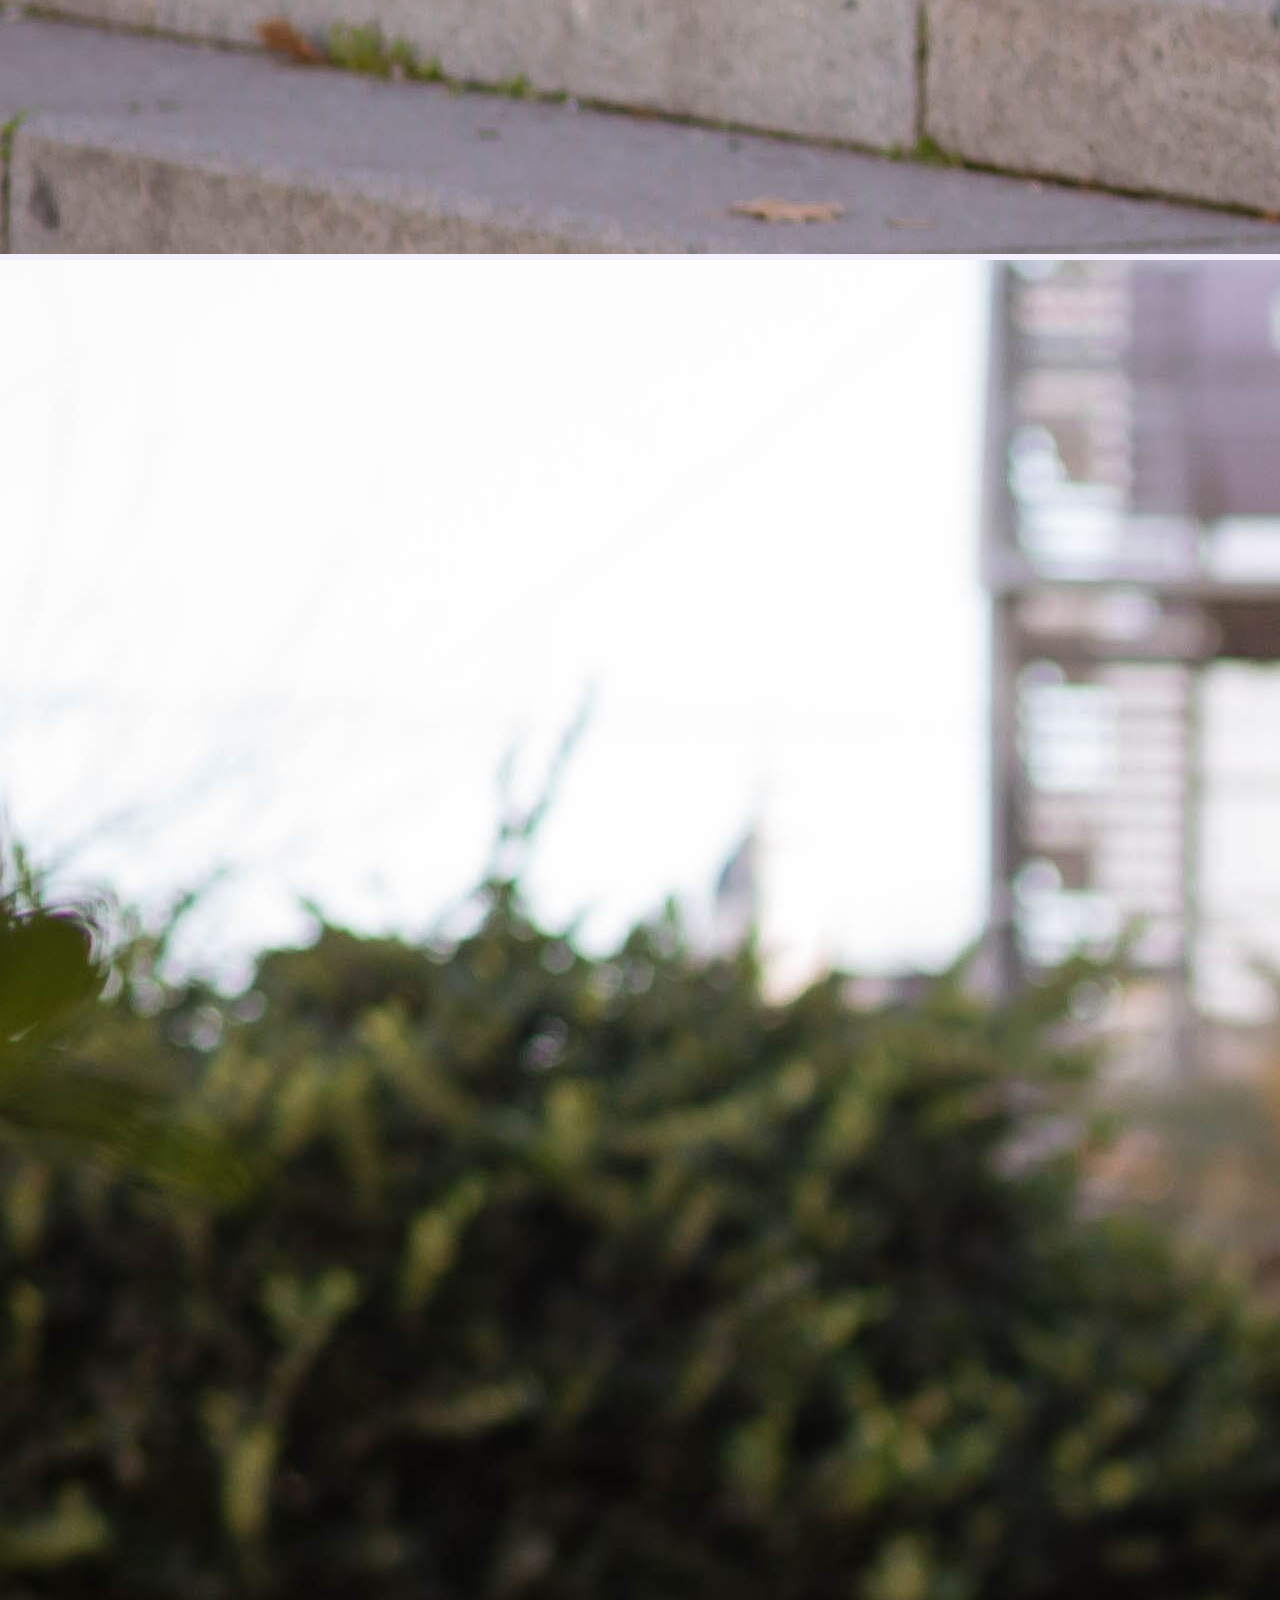
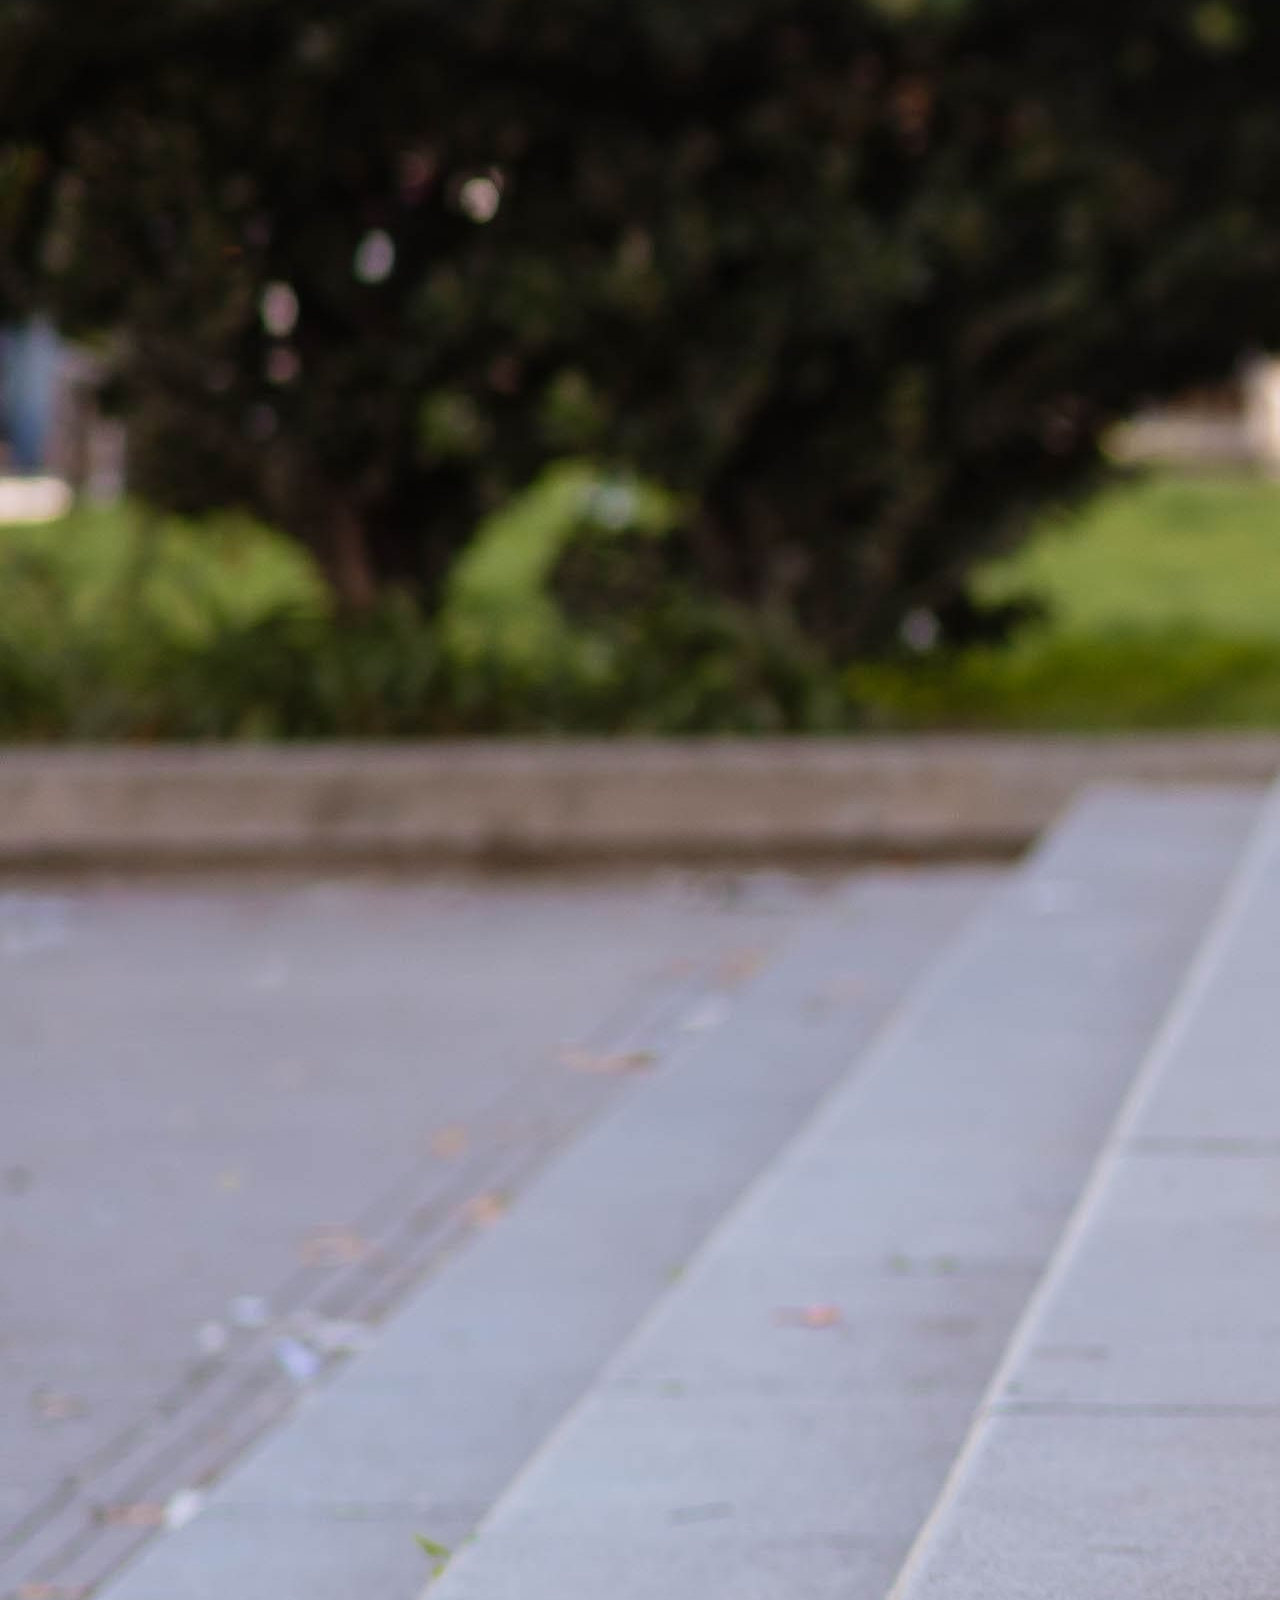
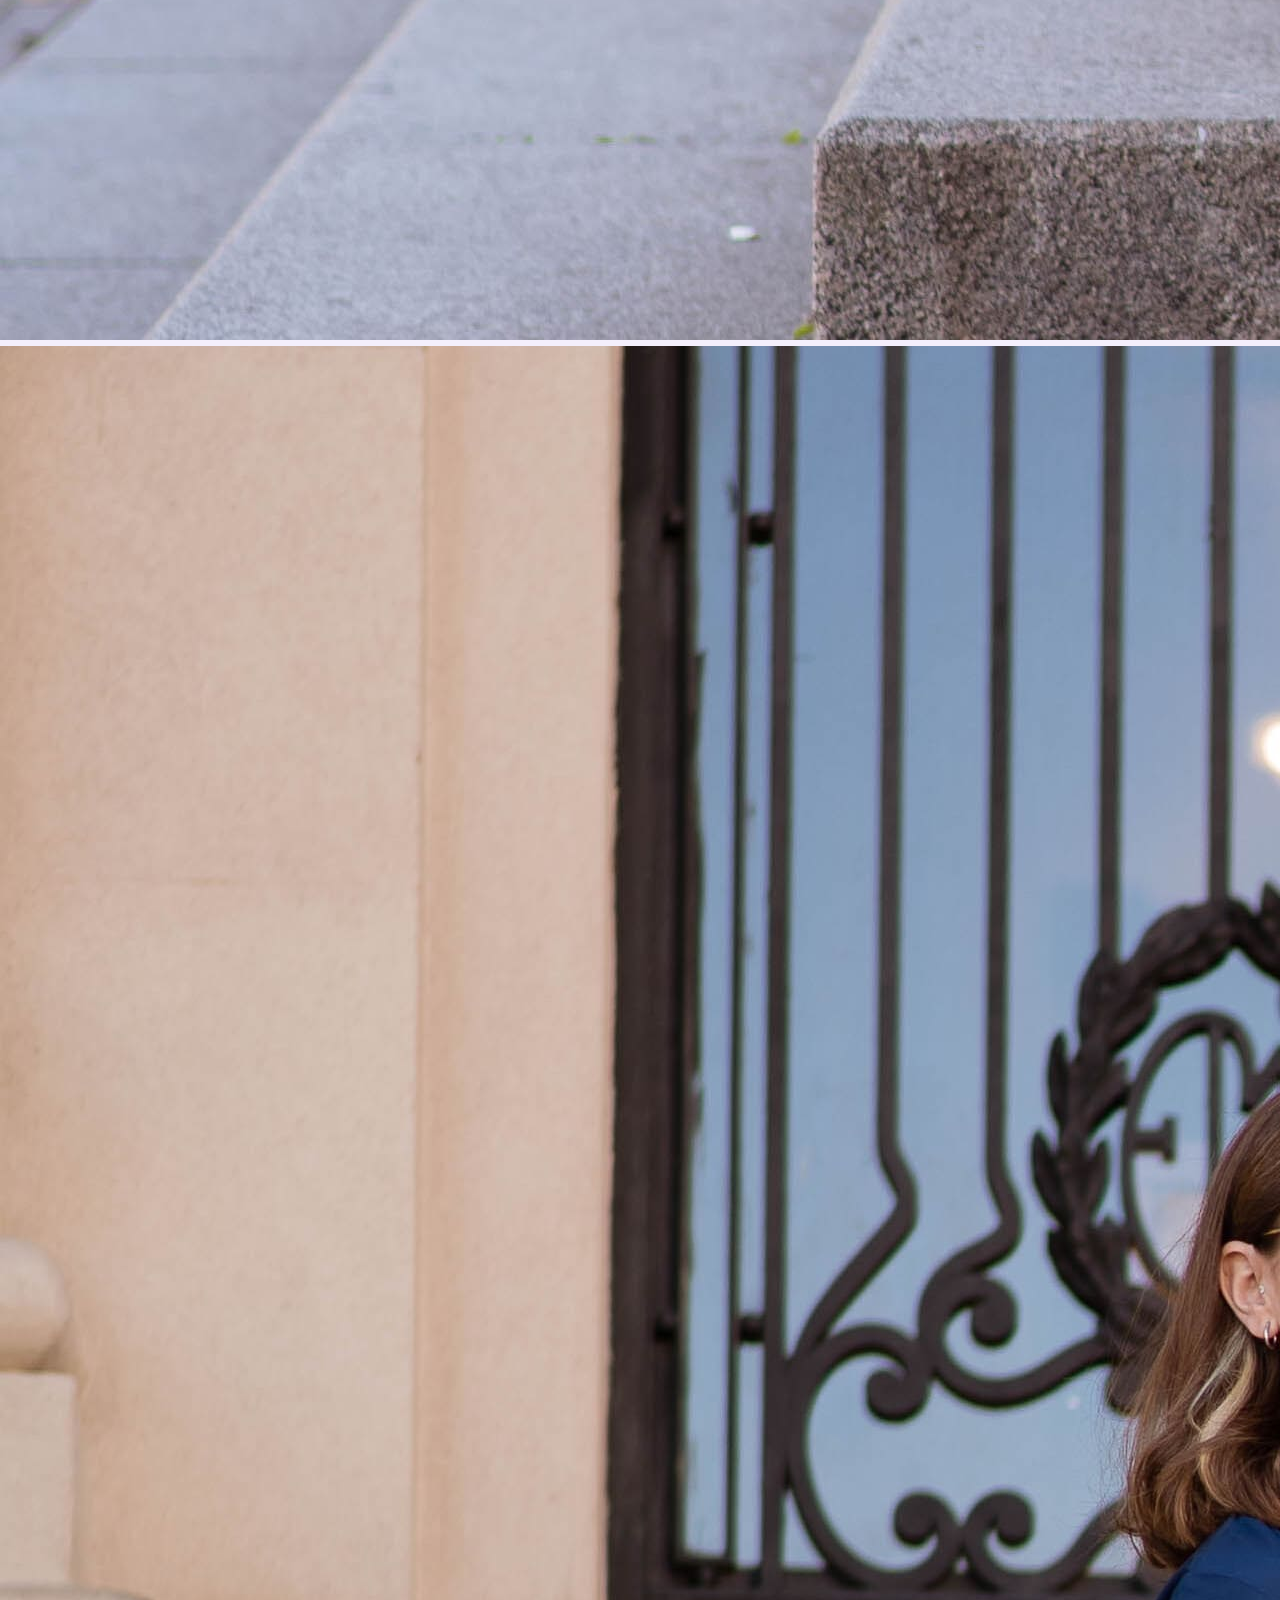
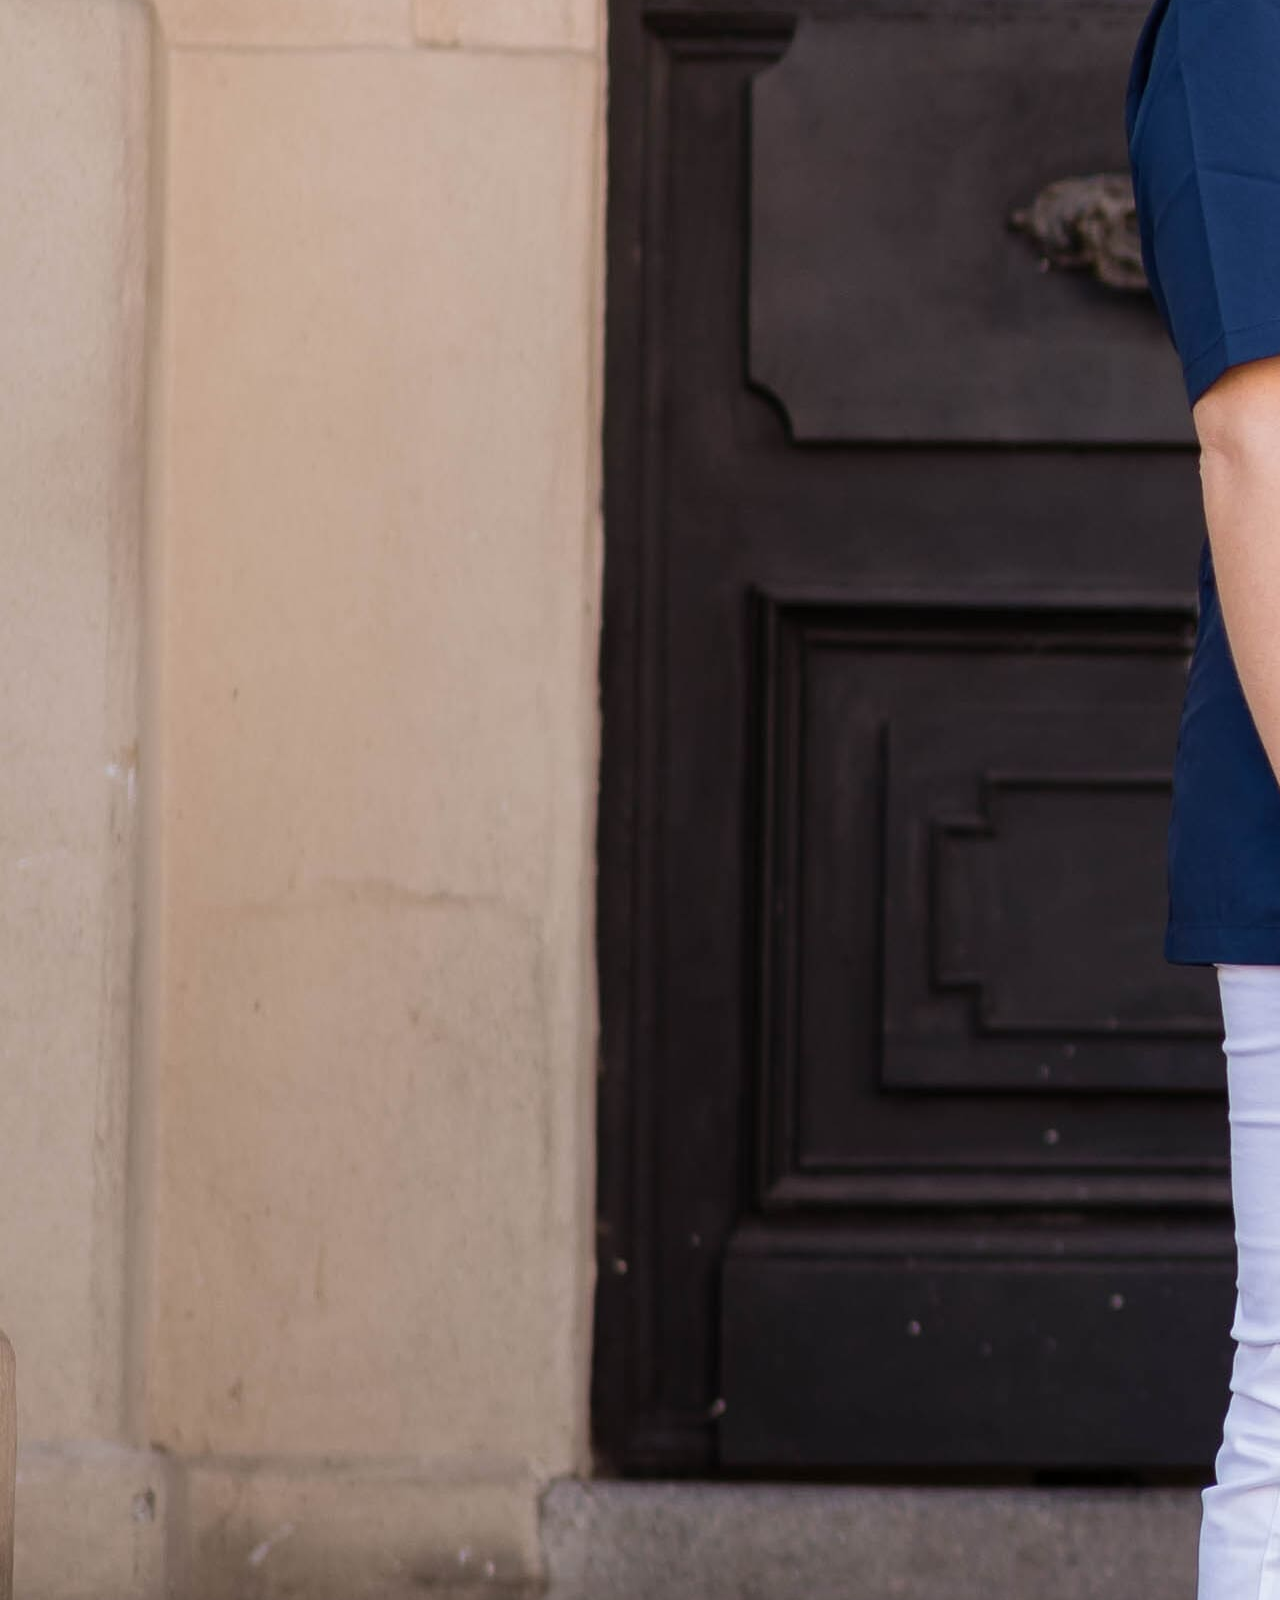
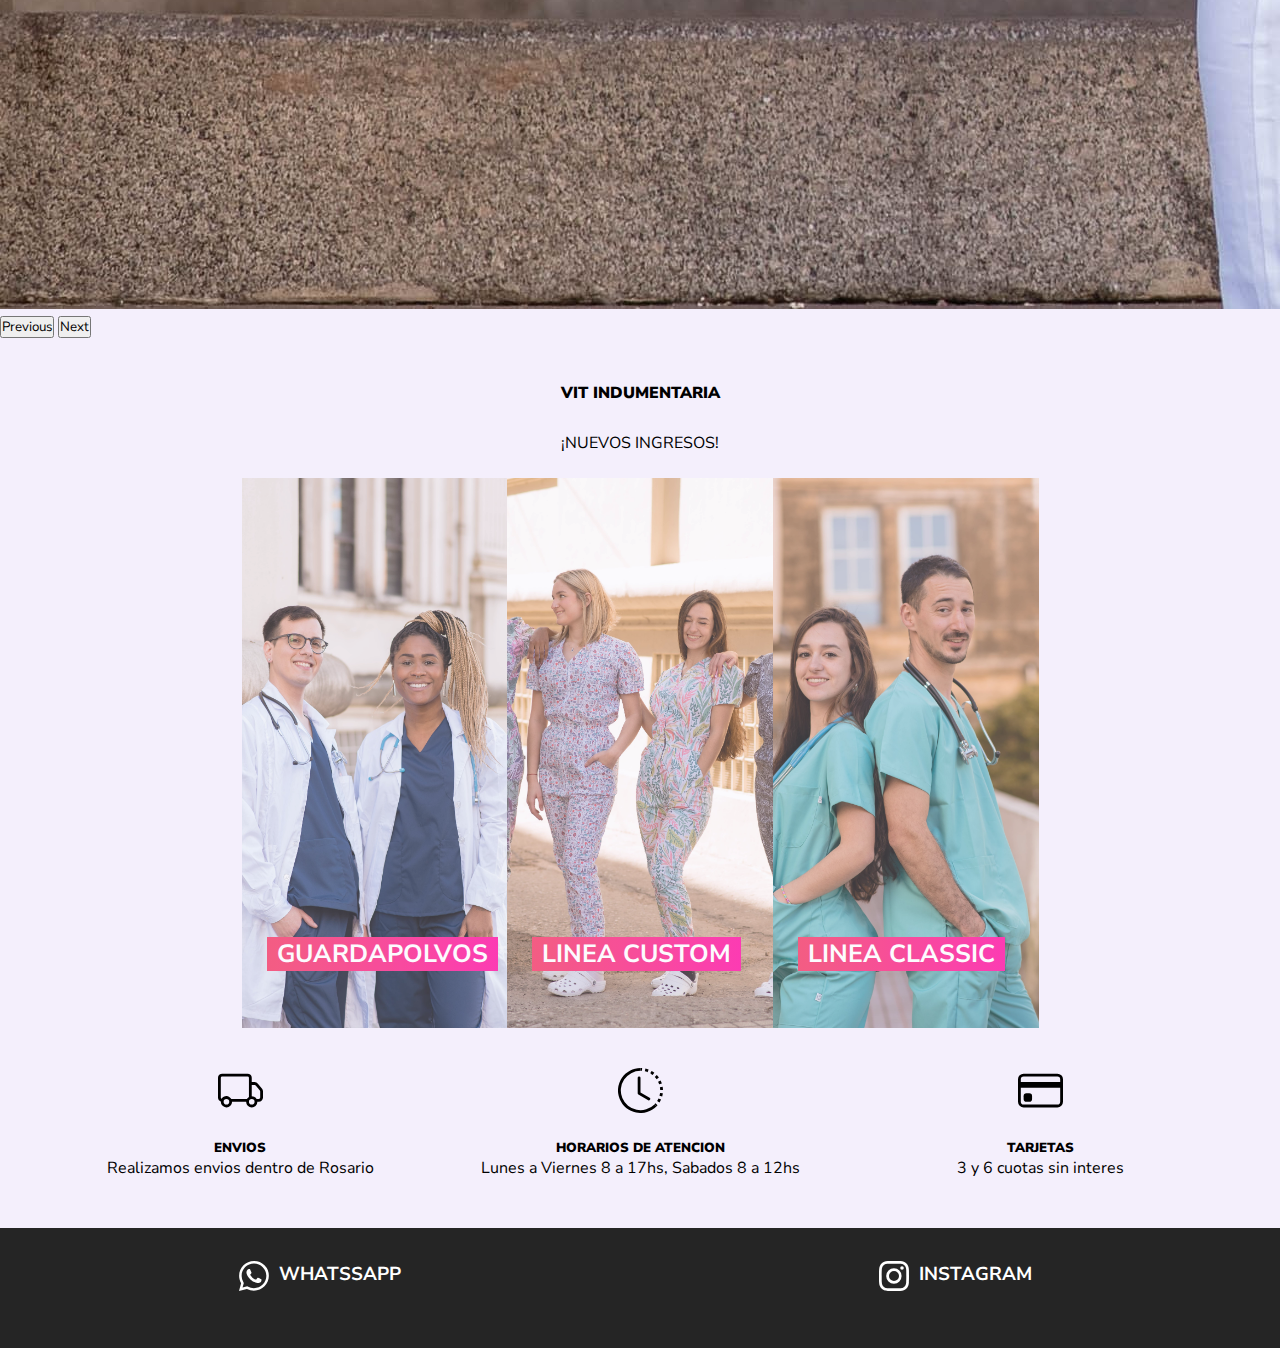
==== commit 7a527e43: "agregue imagenes al gallery wrap" ====
--- a/index.html
+++ b/index.html
@@ -92,25 +92,25 @@
 
             <div class="gallery-wrapper">
                 <figure class="gallery-item">
-                    <img class="item-image" src="" alt="" srcset="">
+                    <img class="item-image" src="./assets/img/Wrap/Gallery Wrap 1.jpg" alt="" srcset="">
                     <figcaption class="item-description">
-                        <h2 class="name">Catalogo</h2>
+                        <h3 class="name">Guardapolvos</h3>
                         <span class="role">Ambos Classsic</span>
                     </figcaption>
                 </figure>
 
                 <figure class="gallery-item">
-                    <img class="item-image" src="" alt="" srcset="">
+                    <img class="item-image" src="./assets/img/Wrap/Galerry Wrap 2.jpg" alt="" srcset="">
                     <figcaption class="item-description">
-                        <h2 class="name">Catalogo</h2>
+                        <h3 class="name">Linea Custom</h3>
                         <span class="role">Ambos Classsic</span>
                     </figcaption>
                 </figure>
 
                 <figure class="gallery-item">
-                    <img class="item-image" src="" alt="" srcset="">
+                    <img class="item-image" src="./assets/img/Wrap/Gallery Wrap 3.jpg" alt="" srcset="">
                     <figcaption class="item-description">
-                        <h2 class="name">Catalogo</h2>
+                        <h3 class="name">Linea Classic</h3>
                         <span class="role">Ambos Classsic</span>
                     </figcaption>
                 </figure>
--- a/assets/styles/main.css
+++ b/assets/styles/main.css
@@ -107,9 +107,7 @@
 
 #gallery_wrap {
   grid-area: gallwrp;
-  max-width: 960px;
   margin-inline: auto;
-  padding: 100px 15px;
 }
 #gallery_wrap .gallery-wrapper {
   display: flex;
@@ -149,7 +147,7 @@
   color: #fff;
 }
 #gallery_wrap .gallery-wrapper .gallery-item .item-description .name {
-  font-size: 37px;
+  font-size: 25px;
   background: linear-gradient(90deg, #f32d5b, #ff009b);
   padding-inline: 10px;
   transform: translateY(-10px);
@@ -167,7 +165,7 @@
 }
 #gallery_wrap .gallery-wrapper .gallery-item .gallery-item:not(:hover) .name,
 #gallery_wrap .gallery-wrapper .gallery-item .gallery-item:not(:hover) .role {
-  transition-delay: 0s;
+  transition-delay: 1s;
 }
 
 #productos {
